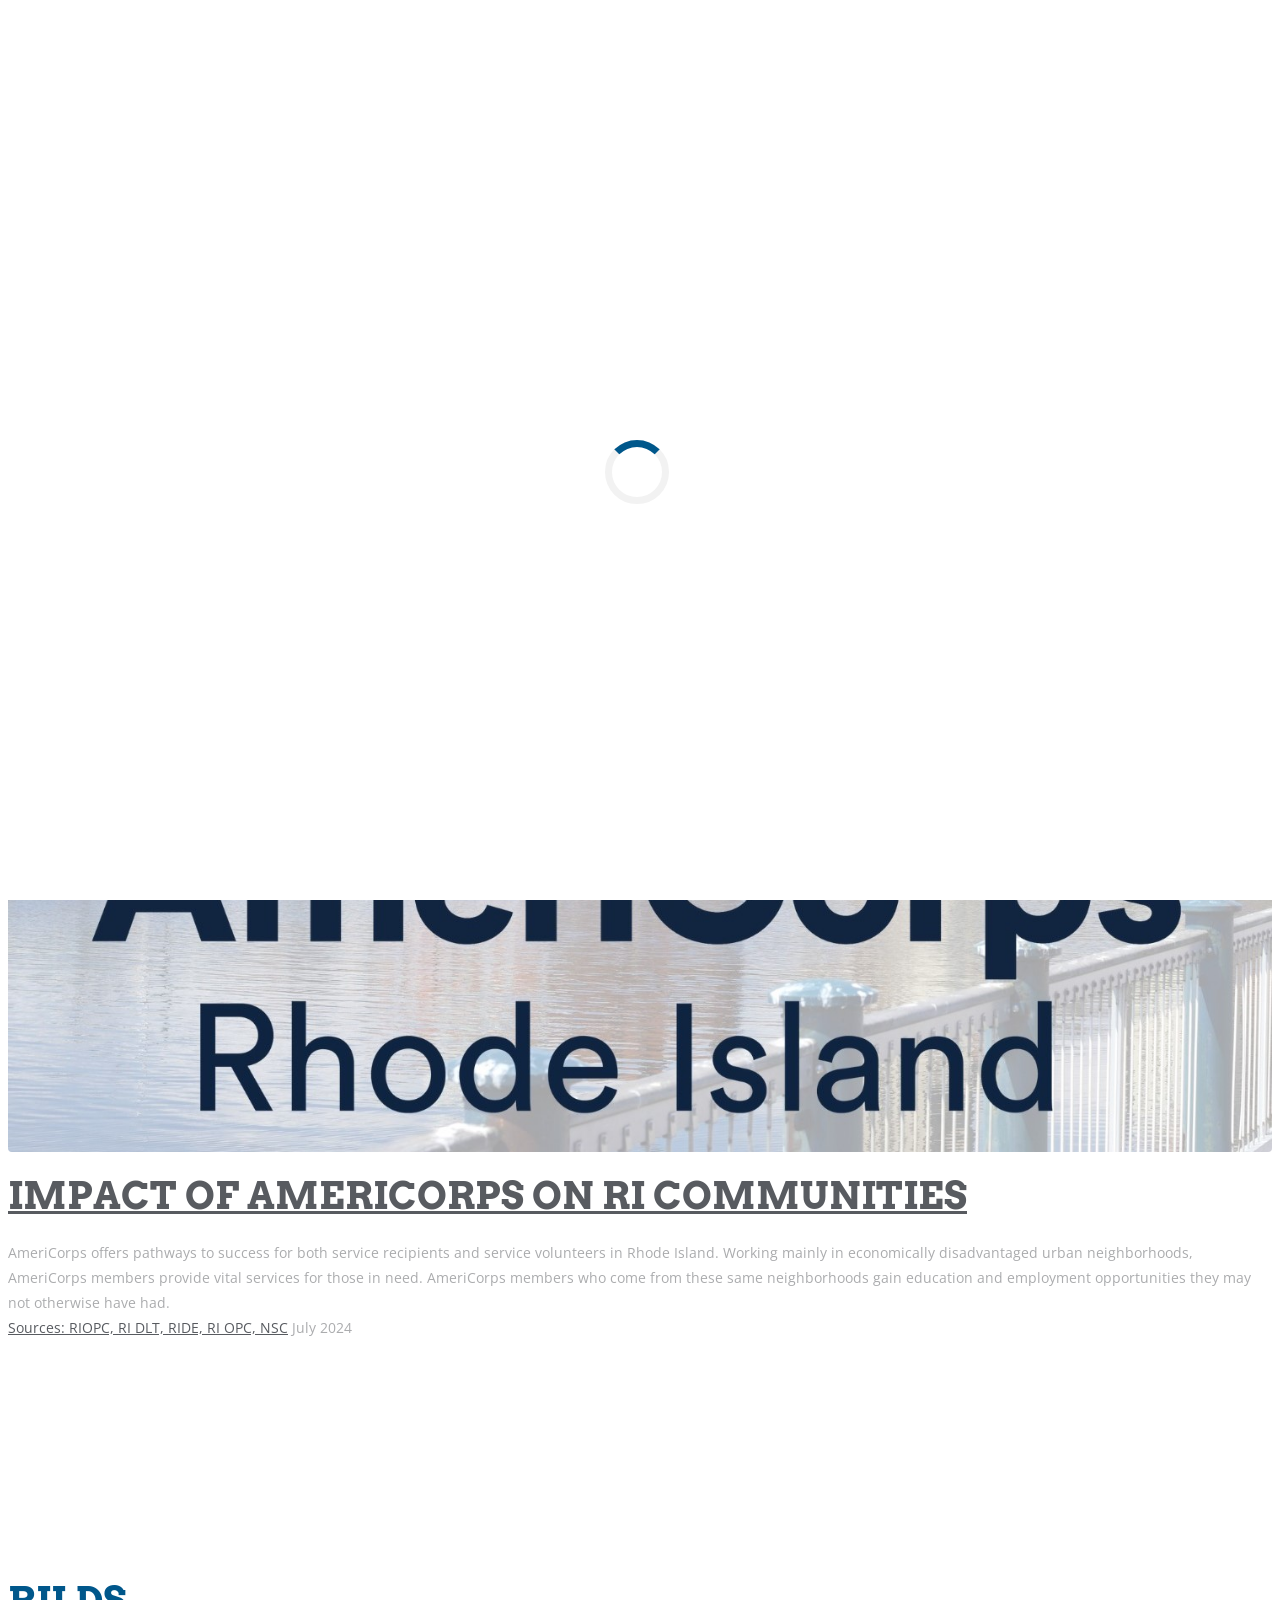
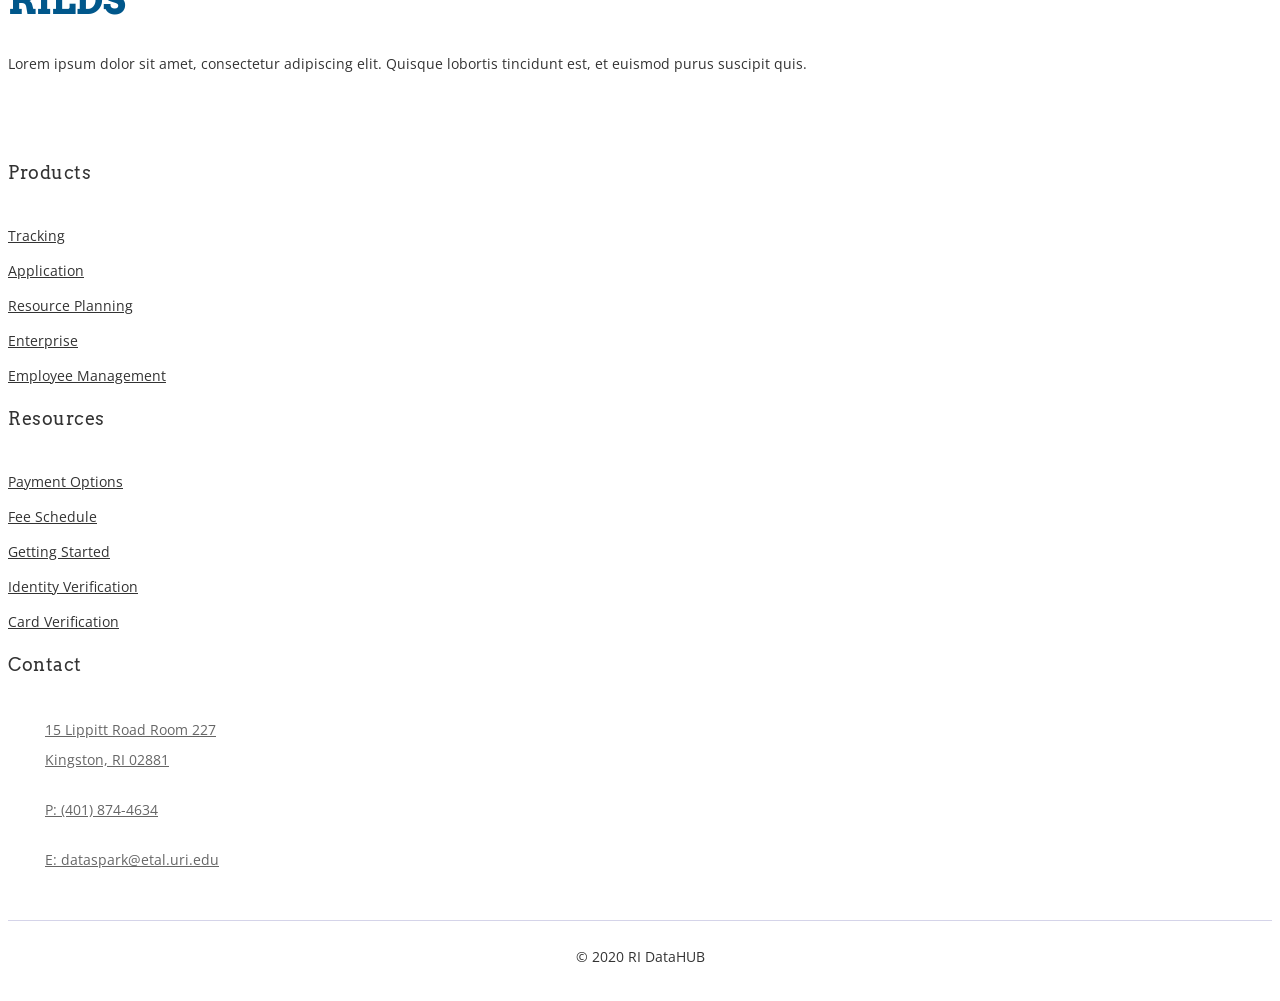
==== index.html @ eedfc3bb "Bugs" ====
<!DOCTYPE html>
<html lang="en">
  <head>
    <!-- Required meta tags -->
    <meta charset="utf-8">
    <meta name="viewport" content="width=device-width, initial-scale=1, shrink-to-fit=no">

    <title>RILDS</title>

    <!-- Bootstrap CSS -->
    <link rel="stylesheet" href="assets/css/bootstrap.min.css" >
    <!-- Icon -->
    <link rel="stylesheet" href="assets/fonts/line-icons.css">
    <!-- Owl carousel -->
    <link rel="stylesheet" href="assets/css/owl.carousel.min.css">
    <link rel="stylesheet" href="assets/css/owl.theme.css">
    
    <link rel="stylesheet" href="assets/css/magnific-popup.css">
    <link rel="stylesheet" href="assets/css/nivo-lightbox.css">
    <!-- Animate -->
    <link rel="stylesheet" href="assets/css/animate.css">
    <!-- Main Style -->
    <link rel="stylesheet" href="assets/css/main.css">
    <!-- Responsive Style -->
    <link rel="stylesheet" href="assets/css/responsive.css">
    <style>
    a {
       color: #585b60;
    }
.services-item {
    padding: 20px;
    border-radius: 4px;
    text-align: left;
}
    </style>

  </head>
  <body>

    <!-- Header Area wrapper Starts -->
    <header id="header-wrap">
      <!-- Navbar Start -->
      <nav class="navbar navbar-expand-md bg-inverse fixed-top scrolling-navbar">
        <div class="container">
          <!-- Brand and toggle get grouped for better mobile display -->
          <a href="index.html" class="navbar-brand" style="font-weight: 700;"><!-- img src="" alt="" -->RILDS</a>       
          <button class="navbar-toggler" type="button" data-toggle="collapse" data-target="#navbarCollapse" aria-controls="navbarCollapse" aria-expanded="false" aria-label="Toggle navigation">
            <i class="lni-menu"></i>
          </button>
          <div class="collapse navbar-collapse" id="navbarCollapse">
            <ul class="navbar-nav mr-auto w-100 justify-content-end clearfix">
              <li class="nav-item dropdown">
		<a class="nav-link dropbtn" href="#" id="navbarDropdown" role="button" data-toggle="dropdown" aria-haspopup="true" aria-expanded="false">
		  Menu
		</a>
		<div class="dropdown-content" aria-labelledby="navbarDropdown">
		  <a class="dropdown-item" href="index.html">Reports</a>
	      </li>
            </ul>
          </div>
        </div>
      </nav>
      <!-- Navbar End -->

      <!-- Hero Area Start -->

<!--      <div id="home">
      <div class="about-area section-padding bg-gray">
      <div class="container">
        <div class="row">
          <div class="col-lg-6 col-md-12 col-xs-12 info">
            <div class="about-wrapper wow fadeInLeft animated animated" data-wow-delay="0.3s" style="visibility: visible;-webkit-animation-delay: 0.3s; -moz-animation-delay: 0.3s; animation-delay: 0.3s;">
              <div>
                <div class="site-heading">
                  <h2 class="section-title">RILDS' Reports</h2>
                </div>
                <div class="content">
                  <p>A collection of data stories and reports produced by the RILDS team.</a></p>
                  <p>Select a data story below to learn more.</a></p>
                </div>
              </div>
            </div>
          </div>
          <div class="col-lg-6 col-md-12 col-xs-12 wow fadeInRight animated animated" data-wow-delay="0.3s" style="visibility: visible;-webkit-animation-delay: 0.3s; -moz-animation-delay: 0.3s; animation-delay: 0.3s;">
            <img class="img-fluid" src="assets/img/\Hero_RILDSCenter.png" alt="">
          </div>
        </div>
      </div>
      </div>
      </div>-->
    


      <!-- Hero Area End -->

    </header>


</br>
</br>
</br>
</br>
</br>
</br>
<!-- body Start -->

<div class="about-area section-padding">
        <div class="container">
            <div class="row">
                <div class="col-lg-6 col-md-12 col-xs-12 wow fadeInRight animated animated">
                    <div class="image">
                        <img src="assets/img/project/americorpsri.jpg" alt="digital">
                    </div>
                </div>
                <div class="col-lg-6 col-md-12 col-xs-12 wow fadeInRight animated animated">
                    <div>
                        <h2><a href="ServeRI_Report.html">IMPACT OF AMERICORPS ON RI COMMUNITIES</a></h2>
                        <p>AmeriCorps offers pathways to success for both service recipients and service volunteers in Rhode Island. Working mainly in economically disadvantaged urban neighborhoods, AmeriCorps members provide vital services for those in need. AmeriCorps members who come from these same neighborhoods gain education and employment opportunities they may not otherwise have had.</p>
                        <div class="author">
                            <span><a href="#">Sources: RIOPC, RI DLT, RIDE, RI OPC, NSC</a></span>
                            <span class="float-right">July 2024</span>
                        </div>
                    </div>
                </div>
            </div>
        </div>
</div>


<!-- body end -->

    <!-- Footer Section Start -->
    <footer id="footer" class="footer-area section-padding">
      <div class="container">
        <div class="container">

          <div class="row">
            <div class="col-lg-3 col-md-6 col-sm-6 col-xs-6 col-mb-12">
              <div class="widget">
                <h3 class="footer-logo" style="color: #00578b;">RILDS</h3>
                <div class="textwidget">
                  <p>Lorem ipsum dolor sit amet, consectetur adipiscing elit. Quisque lobortis tincidunt est, et euismod purus suscipit quis.</p>
                </div>
                <div class="social-icon">
                  <a class="facebook" href="#"><i class="lni-facebook-filled"></i></a>
                  <a class="twitter" href="#"><i class="lni-twitter-filled"></i></a>
                  <a class="instagram" href="#"><i class="lni-instagram-filled"></i></a>
                  <a class="linkedin" href="#"><i class="lni-linkedin-filled"></i></a>
                </div>
              </div>
            </div>
            <div class="col-lg-3 col-md-6 col-sm-12 col-xs-12">
              <h3 class="footer-titel">Products</h3>
              <ul class="footer-link">
                <li><a href="#">Tracking</a></li>
                <li><a href="#">Application</a></li>
                <li><a href="#">Resource Planning</a></li>
                <li><a href="#">Enterprise</a></li>           
                <li><a href="#">Employee Management</a></li>           
              </ul>
            </div>
            <div class="col-lg-3 col-md-6 col-sm-12 col-xs-12">
              <h3 class="footer-titel">Resources</h3>
              <ul class="footer-link">
                <li><a href="#">Payment Options</a></li>
                <li><a href="#">Fee Schedule</a></li>
                <li><a href="#">Getting Started</a></li>
                <li><a href="#">Identity Verification</a></li>
                <li><a href="#">Card Verification</a></li>
              </ul>
            </div>
            <div class="col-lg-3 col-md-6 col-sm-12 col-xs-12">
              <h3 class="footer-titel">Contact</h3>
              <ul class="address">
                <li>
                  <a href="#"><i class="lni-map-marker"></i> 15 Lippitt Road Room 227 <br> Kingston, RI 02881</a>
                </li>
                <li>
                  <a href="#"><i class="lni-phone-handset"></i> P: (401) 874-4634</a>
                </li>
                <li>
                  <a href="#"><i class="lni-envelope"></i> E: dataspark@etal.uri.edu</a>
                </li>
              </ul>
            </div>
          </div>
        </div>  
      </div> 
      <div id="copyright">
        <div class="container">
          <div class="row">
            <div class="col-md-12">
              <div class="copyright-content">
                <p>© 2020 RI DataHUB</p>
              </div>
            </div>
          </div>
        </div>
      </div>   
    </footer> 
    <!-- Footer Section End -->

    <!-- Go to Top Link -->
    <a href="#" class="back-to-top">
    	<i class="lni-arrow-up"></i>
    </a>
    
    <!-- Preloader -->
    <div id="preloader">
      <div class="loader" id="loader-1"></div>
    </div>
    <!-- End Preloader -->
    
    <!-- jQuery first, then Popper.js, then Bootstrap JS -->
    <script src="assets/js/jquery-min.js"></script>
    <script src="assets/js/popper.min.js"></script>
    <script src="assets/js/bootstrap.min.js"></script>
    <script src="assets/js/owl.carousel.min.js"></script>
    <script src="assets/js/wow.js"></script>
    <script src="assets/js/jquery.nav.js"></script>
    <script src="assets/js/scrolling-nav.js"></script>
    <script src="assets/js/jquery.easing.min.js"></script>
    <script src="assets/js/jquery.counterup.min.js"></script>      
    <script src="assets/js/waypoints.min.js"></script>   
    <script src="assets/js/main.js"></script>
      
  </body>
</html>
---- assets/css/main.css ----
@import url("https://fonts.googleapis.com/css?family=Arvo:700|Open+Sans");
html {
  overflow-x: hidden;
}

body {
  background: #fff;
  font-size: 14px;
  font-weight: 400;
  font-family: 'Open Sans', sans-serif;
  -webkit-box-sizing: border-box;
  -moz-box-sizing: border-box;
  box-sizing: border-box;
  -webkit-font-smoothing: subpixel-antialiased;
  color: #abacae;
  line-height: 25px;
  -webkit-backface-visibility: hidden;
  backface-visibility: hidden;
  overflow-x: hidden;
}

h1, h2, h3, h4 {
  font-size: 38px;
  color: #222222;
  font-weight: 700;
  font-family: 'Arvo', serif;
}

a {
  -webkit-transition: all 0.2s linear;
  -moz-transition: all 0.2s linear;
  -o-transition: all 0.2s linear;
  transition: all 0.2s linear;
}

a:hover {
  text-decoration: none;
}

a a:focus {
  outline: none;
}

p {
  font-weight: 400;
  font-family: 'Open Sans', sans-serif;
  margin: 0px;
  font-size: 14px;
}

ul, ol {
  list-style: outside none none;
  margin: 0;
  padding: 0;
}

ul li, ol li {
  list-style: none;
}

a:not([href]):not([tabindex]) {
  color: #fff;
}

.section-header {
  margin-bottom: 30px;
}

.section-header p {
  text: center;
  font-weight: 400;
  line-height: 26px;
}

.section-title {
  font-size: 30px;
  color: #222222;
  display: inline-block;
  font-weight: 700;
  position: relative;
}

.shape {
  height: 1px;
  margin: 0 auto 30px;
  position: relative;
  width: 60px;
  background-color: #00578b;
}

.padding-none {
  padding: 0px;
}

.bg-gray {
  background: #f9f9f9;
}

.overlay {
  position: absolute;
  width: 100%;
  height: 100%;
  top: 0px;
  left: 0px;
  background: rgba(61, 96, 244, 0.3);
}

.btn {
  font-size: 14px;
  padding: 10px 30px;
  cursor: pointer;
  font-weight: 400;
  color: #fff;
  border-radius: 30px;
  -webkit-transition: all 0.2s linear;
  -moz-transition: all 0.2s linear;
  -o-transition: all 0.2s linear;
  transition: all 0.2s linear;
  display: inline-block;
}

.btn:focus,
.btn:active {
  box-shadow: none;
  outline: none;
  color: #fff;
}

.btn-common {
  background-color: #00578b;;
  position: relative;
  z-index: 1;
  text-transform: uppercase;
}

.btn-common:hover {
  color: #00578b;
  background: transparent;
  border: 1px dotted #00578b;
  box-shadow: 0 6px 22px rgba(0, 0, 0, 0.1);
  transition: all .2s ease-in-out;
  -moz-transition: all .2s ease-in-out;
  -webkit-transition: all .2s ease-in-out;
}

.btn-border {
  color: #00578b;
  background-color: transparent;
  border: 1px solid #00578b;
  border-radius: 30px;
  text-transform: uppercase;
}

.btn-border:hover {
  color: #fff;
  border-color: #00578b;
  background-color: #00578b;
}

.btn-border:focus {
  color: #fff;
  border-color: #00578b;
  background-color: #00578b;
}

.btn-lg {
  padding: 14px 33px;
  text-transform: uppercase;
  font-size: 16px;
}

.btn-rm {
  padding: 7px 0px;
  color: #00578b;
  text-transform: capitalize;
}

.btn-rm:hover {
  color: #00578b;
}

button:focus {
  outline: none !important;
}

.icon-close, .icon-check {
  color: #00578b;
}

.social-icon a {
  color: #666;
  background: #fff;
  width: 32px;
  height: 32px;
  line-height: 34px;
  display: inline-block;
  text-align: center;
  border-radius: 100%;
  font-size: 16px;
  margin: 15px 6px 12px 4px;
  transition: all 0.3s ease-in-out 0s;
  -moz-transition: all 0.3s ease-in-out 0s;
  -webkit-transition: all 0.3s ease-in-out 0s;
  -o-transition: all 0.3s ease-in-out 0s;
}

.social-icon a:hover {
  color: #fff !important;
}

.social-icon .facebook:hover {
  background: #3b5999;
}

.social-icon .twitter:hover {
  background: #4A9CEC;
}

.social-icon .instagram:hover {
  background: #D6274D;
}

.social-icon .linkedin:hover {
  background: #1260A2;
}

.social-icon .google:hover {
  background: #CE332A;
}

/* ScrollToTop */
a.back-to-top {
  display: none;
  position: fixed;
  bottom: 18px;
  right: 15px;
  text-decoration: none;
}

a.back-to-top i {
  display: block;
  font-size: 22px;
  width: 40px;
  height: 40px;
  line-height: 40px;
  color: #fff;
  background: #00578b;
  border-radius: 30px;
  text-align: center;
  transition: all 0.2s ease-in-out;
  -moz-transition: all 0.2s ease-in-out;
  -webkit-transition: all 0.2s ease-in-out;
  -o-transition: all 0.2s ease-in-out;
  box-shadow: 0 0 4px rgba(0, 0, 0, 0.14), 0 4px 8px rgba(0, 0, 0, 0.28);
}

a.back-to-top:hover, a.back-to-top:focus {
  text-decoration: none;
}

/* Preloader */
#preloader {
  position: fixed;
  top: 0;
  left: 0;
  right: 0;
  bottom: 0;
  background-color: #fff;
  z-index: 9999999;
}

.loader {
  top: 50%;
  width: 50px;
  height: 50px;
  border-radius: 100%;
  position: relative;
  margin: 0 auto;
}

#loader-1:before, #loader-1:after {
  content: "";
  position: absolute;
  top: -10px;
  left: -10px;
  width: 100%;
  height: 100%;
  border-radius: 100%;
  border: 7px solid transparent;
  border-top-color: #00578b;
}

#loader-1:before {
  z-index: 100;
  animation: spin 1s infinite;
}

#loader-1:after {
  border: 7px solid #f2f2f2;
}

@keyframes spin {
  0% {
    -webkit-transform: rotate(0deg);
    -ms-transform: rotate(0deg);
    -o-transform: rotate(0deg);
    transform: rotate(0deg);
  }
  100% {
    -webkit-transform: rotate(360deg);
    -ms-transform: rotate(360deg);
    -o-transform: rotate(360deg);
    transform: rotate(360deg);
  }
}

.section-padding {
  padding: 60px 0;
}

hr {
  border-top: 1px dotted #ddd;
}
/* ==========================================================================
  Slider
   ========================================================================== */
#carousel-area {
  overflow: hidden;
  position: relative;
}

#carousel-area .overlay {
  position: absolute;
  width: 100%;
  height: 100%;
  top: 0px;
  left: 0px;
  background-image: -moz-linear-gradient(0deg, #3c96ff 0%, #2dfbff 100%);
  background-image: -webkit-linear-gradient(0deg, #3c96ff 0%, #2dfbff 100%);
  background-image: -ms-linear-gradient(0deg, #3c96ff 0%, #2dfbff 100%);
  opacity: 0.6;
}

img {
    vertical-align: middle;
    border-style: none;
    height: 100%;
    width: 100%;
}

.carousel-fade .active.carousel-item-left, .carousel-fade .active.carousel-item-prev, .carousel-fade .carousel-item-next, .carousel-fade .carousel-item-prev, .carousel-fade .carousel-item.active {
    -webkit-transform: translate3d(0,0,0);
    transform: translate3d(0,0,0);
    background: lightblue;
    height: 700px;
}

#carousel-area .carousel-item .carousel-caption {
  top: 32%;
  right: 12%;
  left: 12%;
  text-shadow: none;
  padding-top: 0;
  padding-bottom: 0;
}

#carousel-area .carousel-item .carousel-caption h2 {
  font-size: 42px;
  font-weight: 600;
  line-height: 50px;
  margin-bottom: 25px;
  color: #fff;
}

#carousel-area .carousel-item .carousel-caption p {
  color: #ffffff;
  font-size: 14px;
  margin-bottom: 30px;
}

#carousel-area .carousel-item .carousel-caption .btn {
  margin: 0px 10px 0px 0px;
}

#carousel-area .carousel-item .carousel-caption .btn-border {
  border-color: #fff;
  color: #fff;
}

#carousel-area .carousel-control {
  display: none;
  -webkit-transition: all 0.3s ease-in-out;
  -moz-transition: all 0.3s ease-in-out;
  -o-transition: all 0.3s ease-in-out;
  transition: all 0.3s ease-in-out;
}

#carousel-area:hover .carousel-control {
  display: block;
  -webkit-transition: all 0.3s ease-in-out;
  -moz-transition: all 0.3s ease-in-out;
  -o-transition: all 0.3s ease-in-out;
  transition: all 0.3s ease-in-out;
  -webkit-animation-duration: 1s;
  animation-duration: 1s;
  -webkit-animation-fill-mode: both;
  animation-fill-mode: both;
  -webkit-animation-name: fadeIn;
  animation-name: fadeIn;
}

#carousel-area .carousel-control-next, #carousel-area .carousel-control-prev {
  opacity: 1;
}

#carousel-area .carousel-control-next i, #carousel-area .carousel-control-prev i {
  width: 48px;
  line-height: 48px;
  height: 48px;
  color: #3c9cfd;
  font-size: 24px;
  display: inline-block;
  background: #fff;
  border-radius: 30px;
  -webkit-transition: all 0.2s linear;
  -moz-transition: all 0.2s linear;
  -o-transition: all 0.2s linear;
  transition: all 0.2s linear;
}

#carousel-area .carousel-agency .carousel-caption h2 {
  font-size: 42px;
  font-weight: 600;
  line-height: 60px;
  margin-bottom: 25px;
  color: #fff;
}

#carousel-area .carousel-agency .carousel-caption p {
  color: #ffffff;
  font-size: 14px;
  margin-bottom: 30px;
}

#carousel-area .carousel-agency .carousel-caption .btn {
  margin: 0px 10px 0px 0px;
}

#carousel-area .carousel-agency .carousel-caption .btn-border {
  border-color: #fff;
  color: #fff;
}

#carousel-area .carousel-control-prev {
  left: 5%;
}

#carousel-area .carousel-control-next {
  right: 5%;
}

#carousel-area .carousel-indicators li:hover,
#carousel-area .carousel-indicators li.active {
  opacity: 1;
}

.carousel-control-prev,
.carousel-control-next {
  z-index: 10;
  width: 35px;
  height: 55px;
  top: 50%;
  padding: 10px 5px;
  box-shadow: none;
  background-image: none;
  margin-top: -35px;
  text-shadow: none;
}

#carousel-area .carousel-indicators {
  bottom: 35px;
}

#carousel-area .carousel-indicators li {
  width: 12px;
  height: 12px;
  border-radius: 50px;
}

.contents p {
  font-size: 16px;
  font-weight: 400;
  line-height: 50px;
}

.contents .header-button .btn i {
  margin-left: 10px;
}

.left, .right {
  cursor: pointer;
  font-size: 30px;
  color: #3c9cfd;
}

/* ==========================================================================
  8. Features Section Style
   ========================================================================== */
#features {
  background: #fff;
}

#features .icon {
  display: inline-block;
  width: 60px;
  height: 60px;
  border-radius: 4px;
  text-align: center;
  position: relative;
  z-index: 1;
}

#features .content-left span {
  float: right;
}

#features .content-left .text {
  text-align: right;
}

#features .content-right span {
  float: left;
}

#features .box-item {
  box-shadow: 0 0 12px #F4F4F4;
  padding: 15px;
  line-height: 22px;
  margin-top: 30px;
  border-radius: 3px;
  background-color: #fff;
  -webkit-transition: all .3s ease-in-out;
  -mox-transition: all .3s ease-in-out;
  transition: all .3s ease-in-out;
  position: relative;
  top: 0;
}

#features .box-item .icon {
  text-align: center;
  margin: 12px;
  -webkit-transition: all 0.2s linear;
  -moz-transition: all 0.2s linear;
  -o-transition: all 0.2s linear;
  transition: all 0.2s linear;
}

#features .box-item .icon i {
  color: #00578b;
  font-size: 30px;
  -webkit-transition: all 0.2s linear;
  -moz-transition: all 0.2s linear;
  -o-transition: all 0.2s linear;
  transition: all 0.2s linear;
}

#features .box-item .text h4 {
  cursor: pointer;
  font-size: 18px;
  font-weight: 500;
  line-height: 22px;
  -webkit-transition: all 0.2s linear;
  -moz-transition: all 0.2s linear;
  -o-transition: all 0.2s linear;
  transition: all 0.2s linear;
}

#features .box-item .text p {
  font-size: 14px;
  line-height: 26px;
}

#features .box-item:hover {
  box-shadow: 0 10px 22px 10px rgba(27, 38, 49, 0.1);
}

#features .box-item:hover h4 {
  color: #00578b;
}

#features .show-box {
  margin-top: 50px;
}

#features .show-box img {
  width: 100%;
}

/* Services Item */
.services-item {
  padding: 20px;
  border-radius: 4px;
  text-align: center;
  margin: 15px 0;
  box-shadow: 0 0 12px #F4F4F4;
  transition: all 0.3s ease-in-out 0s;
  -moz-transition: all 0.3s ease-in-out 0s;
  -webkit-transition: all 0.3s ease-in-out 0s;
  -o-transition: all 0.3s ease-in-out 0s;
}

.services-item .icon {
  border: 1px solid #f1f1f1;
  width: 70px;
  height: 70px;
  border-radius: 50%;
  margin: 0 auto;
  transition: all 0.3s ease-in-out 0s;
  -moz-transition: all 0.3s ease-in-out 0s;
  -webkit-transition: all 0.3s ease-in-out 0s;
  -o-transition: all 0.3s ease-in-out 0s;
}

.services-item .icon i {
  font-size: 30px;
  color: #00578b;
  line-height: 70px;
  transition: all 0.3s ease-in-out 0s;
  -moz-transition: all 0.3s ease-in-out 0s;
  -webkit-transition: all 0.3s ease-in-out 0s;
  -o-transition: all 0.3s ease-in-out 0s;
}

.services-item .services-content h3 {
  margin-top: 10px;
  font-weight: 500;
  text-transform: uppercase;
  margin-bottom: 10px;
}

.services-item .services-content h3 a {
  font-size: 16px;
  color: #585b60;
}

.services-item .services-content h3 a:hover {
  color: #00578b;
}

.services-item:hover {
  box-shadow: 0 10px 22px 10px rgba(27, 38, 49, 0.1);
}

.services-item:hover .icon {
  background: #00578b;
}

.services-item:hover .icon i {
  color: #fff;
}

#service {
  position: relative;
}

.about-area .about-wrapper {
  height: 100%;
  width: 100%;
  display: table;
}

.about-area .about-wrapper > div {
  vertical-align: middle;
  display: table-cell;
}

.about-area img {
  border-radius: 4px;
}

.about-area .content {
  margin-top: 15px;
}

.about-area .content p {
  margin-bottom: 30px;
}

#cta {
  padding: 30px 0;
}

.navbar-brand {
  color: #222222;
  position: relative;
  padding: 0px;
}

.top-nav-collapse {
  background: #fff;
  z-index: 999999;
  padding: 5px !important;
  top: 0px !important;
  box-shadow: 0px 3px 6px 3px rgba(0, 0, 0, 0.06);
  background: #fff !important;
  -webkit-animation-duration: 1s;
  animation-duration: 1s;
}

.top-nav-collapse .navbar-brand {
  color: #00578b;
  top: 0px;
}

.top-nav-collapse .navbar-brand img {
  width: 70%;
}

.top-nav-collapse .navbar-nav .nav-link {
  color: #585b60 !important;
  margin-top: 0px !important;
  margin-bottom: 0px !important;
}

.top-nav-collapse .navbar-nav .nav-link:hover {
  cursor: pointer;
  color: #00578b !important;
  border-color: #00578b !important;
}

.top-nav-collapse .navbar-nav .nav-link:hover {
  color: #00578b !important;
}

.navbar-expand-md .navbar-toggler {
  background: transparent;
  border: 1px solid #00578b;
  color: #00578b;
  border-radius: 4px;
  cursor: pointer;
}


.navbar-brand img {
  width: 70%;
}

.top-nav-collapse .navbar-nav li.active a.nav-link {
  /* color: #00578b !important; */
  border-color: #00578b;
}

.indigo {
  background: transparent;
}

.menu-bg {
  background: transparent;
}

.navbar-expand-md .navbar-nav .nav-link i {
  font-size: 14px;
  margin-left: 5px;
  vertical-align: middle;
  -webkit-transition: all 0.3s ease-in-out;
  -moz-transition: all 0.3s ease-in-out;
  transition: all 0.3s ease-in-out;
}

.navbar-expand-md .navbar-nav .nav-item {
  padding-left: 5px;
}

.navbar-expand-md .navbar-nav .nav-link {
  color: #585b60 ;
  font-weight: 600;
  padding: 7px 0;
  cursor: pointer;
  position: relative;
  background: transparent;
  -webkit-transition: all 0.3s ease-in-out;
  -moz-transition: all 0.3s ease-in-out;
  transition: all 0.3s ease-in-out;
    font-size: 15px;
    padding: 5px 0;
    margin-left: 30px;
    font-family: poppins,sans-serif;
    position: relative;
}

.navbar-expand-md .navbar-nav .nav-link:before {
  background-color: #00578b;
  content: '';
  display: block;
  height: 2px;
  position: absolute;
  margin: 0 auto;
  width: 0;
  top: 35px;
  left: 0;
  right: 0;
  bottom: 0;
  transition: width 1s;
  -ms-transition: width 1s;
  -webkit-transition: width 1s;
}

.navbar-expand-md .navbar-nav li a:hover,
.navbar-expand-md .navbar-nav li .active > a,
.navbar-expand-md .navbar-nav li a:focus {
  color: #00578b;
  outline: none;
}

.navbar-expand-md .navbar-nav .active > .nav-link,
.navbar-expand-md .navbar-nav .nav-link.active,
.navbar-expand-md .navbar-nav .nav-link.open,
.navbar-expand-md .navbar-nav .open > .nav-link {

  width: 100%;
}

.navbar-expand-md .navbar-nav .nav-link:hover,
.navbar-expand-md .navbar-nav .nav-link:hover::before,
.navbar-expand-md .navbar-nav .nav-link:focus {
  width: 100%;
  transition: width 1s;
  -webkit-transition: width 1s;
  -ms-transition: width 1s;
}

.navbar {
  background: #fff;
  padding: 10px 0;
}

.navbar li.active a.nav-link {
  color: #preset;
}

.dropdown-toggle::after {
  display: none;
}

.dropdown-menu {
  margin: 0;
  padding: 0;
  display: none;
  position: absolute;
  z-index: 99;
  min-width: 210px;
  background-color: #fff;
  white-space: nowrap;
  border-radius: 4px;
  -webkit-box-shadow: 0 6px 12px rgba(0, 0, 0, 0.175);
  box-shadow: 0 6px 12px rgba(0, 0, 0, 0.175);
  animation: fadeIn 0.4s;
  -webkit-animation: fadeIn 0.4s;
  -moz-animation: fadeIn 0.4s;
  -o-animation: fadeIn 0.4s;
  -ms-animation: fadeIn 0.4s;
}

.dropdown-menu:before {
  content: "";
  display: inline-block;
  position: absolute;
  bottom: 100%;
  left: 20%;
  margin-left: -5px;
  border-right: 10px solid transparent;
  border-left: 10px solid transparent;
  border-bottom: 10px solid #fff;
}

.dropdown:hover .dropdown-menu {
  display: block;
  position: absolute;
  text-align: left;
  top: 100%;
  border: none;
  animation: fadeIn 0.4s;
  -webkit-animation: fadeIn 0.4s;
  -moz-animation: fadeIn 0.4s;
  -o-animation: fadeIn 0.4s;
  -ms-animation: fadeIn 0.4s;
}

.dropdown .dropdown-menu .dropdown-item {
  width: 100%;
  padding: 12px 20px;
  font-size: 14px;
  color: #333;
  border-bottom: 1px solid #f1f1f1;
  text-decoration: none;
  display: inline-block;
  float: left;
  clear: both;
  position: relative;
  outline: 0;
  transition: all 0.3s ease-in-out;
  -webkit-transition: all 0.3s ease-in-out;
  -moz-transition: all 0.3s ease-in-out;
  -o-transition: all 0.3s ease-in-out;
  -ms-transition: all 0.3s ease-in-out;
}

.dropdown .dropdown-menu .dropdown-item:last-child {
  border-bottom: none;
  border-bottom-left-radius: 4px;
  border-bottom-right-radius: 4px;
}

.dropdown .dropdown-menu .dropdown-item:first-child {
  border-top-left-radius: 4px;
  border-top-right-radius: 4px;
}

.dropdown .dropdown-item:focus,
.dropdown .dropdown-item:hover,
.dropdown .dropdown-item.active {
  color: #00578b;
  background: #f7f7f7;
}

.dropdown-item.active, .dropdown-item:active {
  background: transparent;
}

.fadeInUpMenu {
  -webkit-animation-name: fadeInUpMenu;
  animation-name: fadeInUpMenu;
}

    

.dropbtn {
  background-color: #4CAF50;
  color: white;
  padding: 16px;
  font-size: 16px;
  border: none;
}

.dropdown {
  position: relative;
  display: inline-block;
}

.dropdown-content {
    margin: 0;
    padding: 0;
    display: none;
    position: absolute;
    z-index: 99;
    min-width: 210px;
    background-color: #fff;
    white-space: nowrap;
    border-radius: 4px;
    -webkit-box-shadow: 0 6px 12px rgba(0, 0, 0, 0.175);
    box-shadow: 0 6px 12px rgba(0, 0, 0, 0.175);
    animation: fadeIn 0.4s;
    -webkit-animation: fadeIn 0.4s;
    -moz-animation: fadeIn 0.4s;
    -o-animation: fadeIn 0.4s;
    -ms-animation: fadeIn 0.4s;
}


.dropdown-content a {
  color: black;
  padding: 12px 16px;
  text-decoration: none;
  display: block;
}

.dropdown-content a:hover {}

.dropdown:hover .dropdown-content {display: block;}

.dropdown:hover .dropbtn {}

/* ==========================================================================
3. Hero Area
========================================================================== */
#hero-area {
  background-image: url(../img/hero-area.svg);
  background-position: center center;
  background-repeat: no-repeat;
  background-size: cover;
  min-height: 650px;
  position: relative;
  overflow: hidden;
  padding: 180px 0 80px;
}

#hero-area .contents .head-title {
  color: #222222;
  font-size: 42px;
  font-weight: 700;
  line-height: 60px;
  margin-bottom: 10px;
}

#hero-area .contents .header-button {
  margin-top: 20px;
  color: #222222;
}

#hero-area .contents .header-button .btn {
  margin-right: 10px;
}

.sloder-img {
  background: #34363a;
}

/* Team Item */
.team-item:hover {
  box-shadow: 0 10px 22px 10px rgba(27, 38, 49, 0.1);
}

.team-item {
  margin: 15px 0;
  border-radius: 0px;
  box-shadow: 0px 2px 18px 0px rgba(198, 198, 198, 0.3);
  transition: all 0.3s ease-in-out 0s;
  -moz-transition: all 0.3s ease-in-out 0s;
  -webkit-transition: all 0.3s ease-in-out 0s;
  -o-transition: all 0.3s ease-in-out 0s;
  background: #fff;
}

.team-item .team-img {
  float: left;
  width: 200px;
  margin-right: 30px;
}

.team-item .contetn {
  padding: 15px 50px;
  height: 200px;
}

.team-item .social-icons {
  padding-top: 11px;
  transition: all 0.3s ease-in-out 0s;
  -moz-transition: all 0.3s ease-in-out 0s;
  -webkit-transition: all 0.3s ease-in-out 0s;
  -o-transition: all 0.3s ease-in-out 0s;
}

.team-item .social-icons li {
  display: inline-block;
  margin-right: 10px;
}

.team-item .social-icons li a {
  letter-spacing: 0px;
  outline: 0 !important;
}

.team-item .social-icons li a i {
  font-size: 18px;
  display: block;
  transition: all 0.3s ease-in-out 0s;
  -moz-transition: all 0.3s ease-in-out 0s;
  -webkit-transition: all 0.3s ease-in-out 0s;
  -o-transition: all 0.3s ease-in-out 0s;
}

.team-item .social-icons li .lni-facebook-filled {
  color: #3b5998;
}

.team-item .social-icons li .lni-twitter-filled {
  color: #00aced;
}

.team-item .social-icons li .lni-instagram-filled {
  color: #fb3958;
}

.team-item .info-text {
  margin-bottom: 10px;
}

.team-item .info-text h3 {
  font-size: 16px;
  text-transform: uppercase;
  font-weight: 500;
  margin-bottom: 5px;
}

.team-item .info-text h3 a {
  color: #333;
}

.team-item .info-text h3 a:hover {
  color: #00578b;
}

.team-item .info-text p {
  margin: 0;
  color: #888;
}

.team-item:hover .team-overlay {
  opacity: 1;
}

/* ==========================================================================
   Pricing Table Style
   ========================================================================== */
#pricing {
  text-align: center;
}

#pricing .title {
  padding-top: 20px;
}

#pricing .title h3 {
  text-transform: uppercase;
  color: #333;
  font-size: 18px;
}

#pricing .title .month-plan {
  font-size: 16px;
  font-weight: 500;
  color: #333;
}

#pricing .table {
  margin-top: 15px;
  padding: 30px;
  border-radius: 4px;
  border: none !important;
  box-shadow: 0px 2px 18px 0px rgba(198, 198, 198, 0.3);
  -webkit-transition: all .3s linear;
  -moz-transition: all .3s linear;
  -ms-transition: all .3s linear;
  -o-transition: all .3s linear;
  transition: all .3s linear;
}

#pricing .table .icon-box {
  position: relative;
  width: 80px;
  height: 80px;
  border-radius: 50%;
  display: inline-block;
  vertical-align: middle;
  background-color: #EBEDEF;
  margin-bottom: 20px;
  -webkit-transition: all .3s linear;
  -moz-transition: all .3s linear;
  -ms-transition: all .3s linear;
  -o-transition: all .3s linear;
  transition: all .3s linear;
}

#pricing .table .icon-box i {
  color: #00578b;
  line-height: 80px;
  font-size: 30px;
  -webkit-transition: all .3s linear;
  -moz-transition: all .3s linear;
  -ms-transition: all .3s linear;
  -o-transition: all .3s linear;
  transition: all .3s linear;
}

#pricing .table .pricing-header {
  position: relative;
  text-align: center;
}

#pricing .table .pricing-header .price-value {
  font-size: 24px;
  color: #00578b;
  position: relative;
  text-align: center;
  font-weight: 700;
}

#pricing .table .pricing-header .price-value sup {
  font-size: 16px;
  font-weight: 500;
  top: -18px;
}

#pricing .table .pricing-header .price-value span {
  font-size: 15px;
  color: #abacae;
  font-weight: 400;
}

#pricing .table .description {
  text-align: center;
  padding: 0px 50px;
  margin-bottom: 20px;
}

#pricing .table .description li {
  font-size: 14px;
  font-weight: 400;
  color: #abacae;
  padding: 4px 0;
}

#pricing .table .description li:last-child {
  border-bottom: none;
}

#pricing .table:hover {
  background: #ffffff;
  box-shadow: 0 10px 22px 10px rgba(27, 38, 49, 0.1);
}

#pricing .table:hover .icon-box {
  background: #00578b;
}

#pricing .table:hover .icon-box i {
  color: #fff;
}

#pricing #active-tb {
  background: #ffffff;
  box-shadow: 0 10px 22px 10px rgba(27, 38, 49, 0.1);
}

#pricing #active-tb .icon-box {
  background: #00578b;
}

#pricing #active-tb .icon-box i {
  color: #fff;
}

#pricing .active {
  z-index: 99999;
}

.testimonial {
  position: relative;
  background-color: #00578b;
}

.testimonial-item {
  background: #fff;
  border-radius: 4px;
  text-align: center;
  padding: 30px 20px;
}

.testimonial-item .img-thumb {
  position: relative;
  margin: 15px 15px 15px 0;
}

.testimonial-item .img-thumb img {
  border-radius: 50%;
  display: inline-block;
  width: inherit;
  padding: 7px;
}

.testimonial-item .content {
  overflow: hidden;
}

.testimonial-item .content .description {
  width: 100%;
  color: #333;
}

.testimonial-item .content .star-icon i {
  color: #00578b;
}

.testimonial-item .info h2 {
  font-size: 16px;
  font-weight: 700;
  text-transform: uppercase;
  line-height: 30px;
  margin: 0;
}

.testimonial-item .info h2 a {
  color: #333;
}

.testimonial-item .info h3 {
  margin: 0;
  clear: both;
  font-size: 14px;
  font-weight: 500;
  line-height: 26px;
  margin-bottom: 10px;
}

.testimonial-item .info h3 a {
  color: #333;
}

.testimonial-item .info .indicator {
  font-size: 26px;
  font-weight: 700;
  color: #00578b;
}

.testimonial-item .icon-social {
  margin-top: 30px;
}

.testimonial-item .icon-social a {
  color: #666;
  background: #fff;
  width: 32px;
  height: 32px;
  line-height: 34px;
  display: inline-block;
  text-align: center;
  border-radius: 100%;
  font-size: 15px;
  margin: 15px 6px 12px 4px;
  transition: all 0.3s ease-in-out 0s;
  -moz-transition: all 0.3s ease-in-out 0s;
  -webkit-transition: all 0.3s ease-in-out 0s;
  -o-transition: all 0.3s ease-in-out 0s;
}

.testimonial-item .icon-social a:hover {
  color: #fff;
}

.testimonial-item .icon-social .facebook:hover {
  background: #3b5999;
}

.testimonial-item .icon-social .twitter:hover {
  background: #4A9CEC;
}

.testimonial-item .icon-social .instagram:hover {
  background: #D6274D;
}

.testimonial-item .icon-social .linkedin:hover {
  background: #1260A2;
}

.testimonial-item .icon-social .google:hover {
  background: #CE332A;
}

.owl-pagination {
  position: absolute;
  width: 100%;
  left: 0;
  bottom: -40px;
}

.owl-carousel .owl-dots {
  text-align: center;
  margin-top: 20px;
}

.owl-carousel button.owl-dot {
  display: inline-block;
  zoom: 1;
  display: inline;
  text-align: center;
}

.owl-carousel button.owl-dot span {
  display: block;
  width: 12px;
  height: 12px;
  margin: 2px 4px;
  filter: alpha(opacity=50);
  opacity: 1;
  border-radius: 30px;
  background: #fff;
  border: 2px solid #fff;
  box-shadow: 0px 0px 2px rgba(0, 0, 0, 0.2);
  transition: all 0.4s ease-in-out;
  -moz-transition: all 0.4s ease-in-out;
  -webkit-transition: all 0.4s ease-in-out;
  -o-transition: all 0.4s ease-in-out;
}

.owl-carousel button.owl-dot.active span, .owl-carousel button.owl-dot.clickable, .owl-carousel button.owl-dot:hover span {
  background: #00578b;
}

.slick-slider {
  padding: 80px 0;
}

.slider-center img {
  opacity: 0.7;
  transition: all 0.4s ease-in-out;
  -moz-transition: all 0.4s ease-in-out;
  -webkit-transition: all 0.4s ease-in-out;
  -o-transition: all 0.4s ease-in-out;
  padding: 63px 63px;
  position: relative;
  text-align: center;
}

.slider-center .slick-center img {
  -moz-transform: scale(1.9);
  -ms-transform: scale(1.9);
  -o-transform: scale(1.9);
  -webkit-transform: scale(1.9);
  opacity: 1;
  transform: scale(1.9);
}

.form-control {
  width: 100%;
  margin-bottom: 20px;
  font-size: 14px;
  border-radius: 4px;
  -webkit-transition: all 0.3s;
  -moz-transition: all 0.3s;
  transition: all 0.3s;
  padding: 10px;
  border: 1px solid #f1f1f1;
}

.form-control:focus {
  border-color: #00578b;
  box-shadow: none;
  outline: none;
}

textarea {
  border-radius: 4px !important;
}

.form-control:focus {
  box-shadow: none;
  outline: none;
}

.btn.disabled, .btn:disabled {
  opacity: 1;
}

.contact-form-area h2 {
  font-size: 18px;
  text-transform: uppercase;
}

.contact-right-area {
  margin-left: 50px;
}

.contact-right-area .contact-title {
  margin-bottom: 20px;
}

.contact-right-area .contact-title h1 {
  font-size: 22px;
}

.contact-right {
  padding: 4px;
}

.contact-right .single-contact {
  margin: 30px 0px;
  padding: 3px 55px;
  position: relative;
  color: #abacae;
}

.contact-right .single-contact p {
  margin-bottom: 0px;
}

.contact-right .single-contact p a {
  color: #abacae;
}

.contact-right .contact-icon {
  background: #00578b;
  color: #fff;
  border-radius: 4px;
  font-size: 20px;
  height: 40px;
  left: 0;
  padding-top: 8px;
  position: absolute;
  text-align: center;
  top: 50%;
  -webkit-transform: translateY(-50%);
  transform: translateY(-50%);
  width: 40px;
}

.h3 {
  float: right;
  font-size: 16px;
}

/*cta
*/
#cta{background: ;}

/* Footer Area Start */
.footer-area {
  position: relative;
  padding: 150px 0px 0px;
  background: #fff;
}

.footer-area .footer-titel {
  font-size: 18px;
  color: #333333;
  font-weight: 500;
  padding-bottom: 20px;
  letter-spacing: 0.5px;
}

.footer-area .footer-titel span {
  color: #ccc;
  font-weight: 400;
}

.footer-area .textwidget p {
  color: #333;
}

.footer-area .footer-link li {
  margin-bottom: 10px;
}

.footer-area .footer-link li a {
  color: #333;
  font-size: 14px;
  font-weight: 400;
  position: relative;
}

.footer-area .footer-link li a:hover {
  color: #00578b;
}

.footer-area .address li {
  margin-bottom: 20px;
}

.footer-area .address li a {
  color: #666666;
  font-size: 14px;
  line-height: 30px;
  font-weight: 400;
}

.footer-area .address li a i {
  font-size: 22px;
  width: 32px;
  vertical-align: middle;
  height: 36px;
  text-align: center;
  display: inline-block;
  float: left;
  margin-right: 5px;
  line-height: 32px;
}

.footer-area #subscribe-form {
  margin-top: 10px;
}

.footer-area #subscribe-form .form-group {
  position: relative;
}

.footer-area #subscribe-form .form-group .btn-common {
  position: absolute;
  top: 0;
  right: 0;
  padding: 7px 15px;
  height: 52px;
  border-radius: 0;
  background: transparent;
  color: #00578b;
}

#copyright .copyright-content {
  border-top: 1px solid #d5d4e9;
  padding: 15px 0;
  margin: 45px 0 0px;
}

#copyright p {
  line-height: 42px;
  color: #333;
  text-align: center;
  margin: 0;
}

#copyright p a {
  color: #00578b;
}

.social-icon a {
  color: #272727;
  background: #fff;
  width: 32px;
  height: 32px;
  line-height: 34px;
  display: inline-block;
  text-align: center;
  border-radius: 4px;
  font-size: 16px;
  margin: 15px 6px 12px 4px;
  transition: all 0.3s ease-in-out 0s;
  -moz-transition: all 0.3s ease-in-out 0s;
  -webkit-transition: all 0.3s ease-in-out 0s;
  -o-transition: all 0.3s ease-in-out 0s;
}

.social-icon a:hover {
  color: #fff !important;
}

.social-icon .facebook:hover {
  background: #3b5999;
}

.social-icon .twitter:hover {
  background: #4A9CEC;
}

.social-icon .instagram:hover {
  background: #D6274D;
}

.social-icon .linkedin:hover {
  background: #1260A2;
}

.social-icon .google:hover {
  background: #CE332A;
}
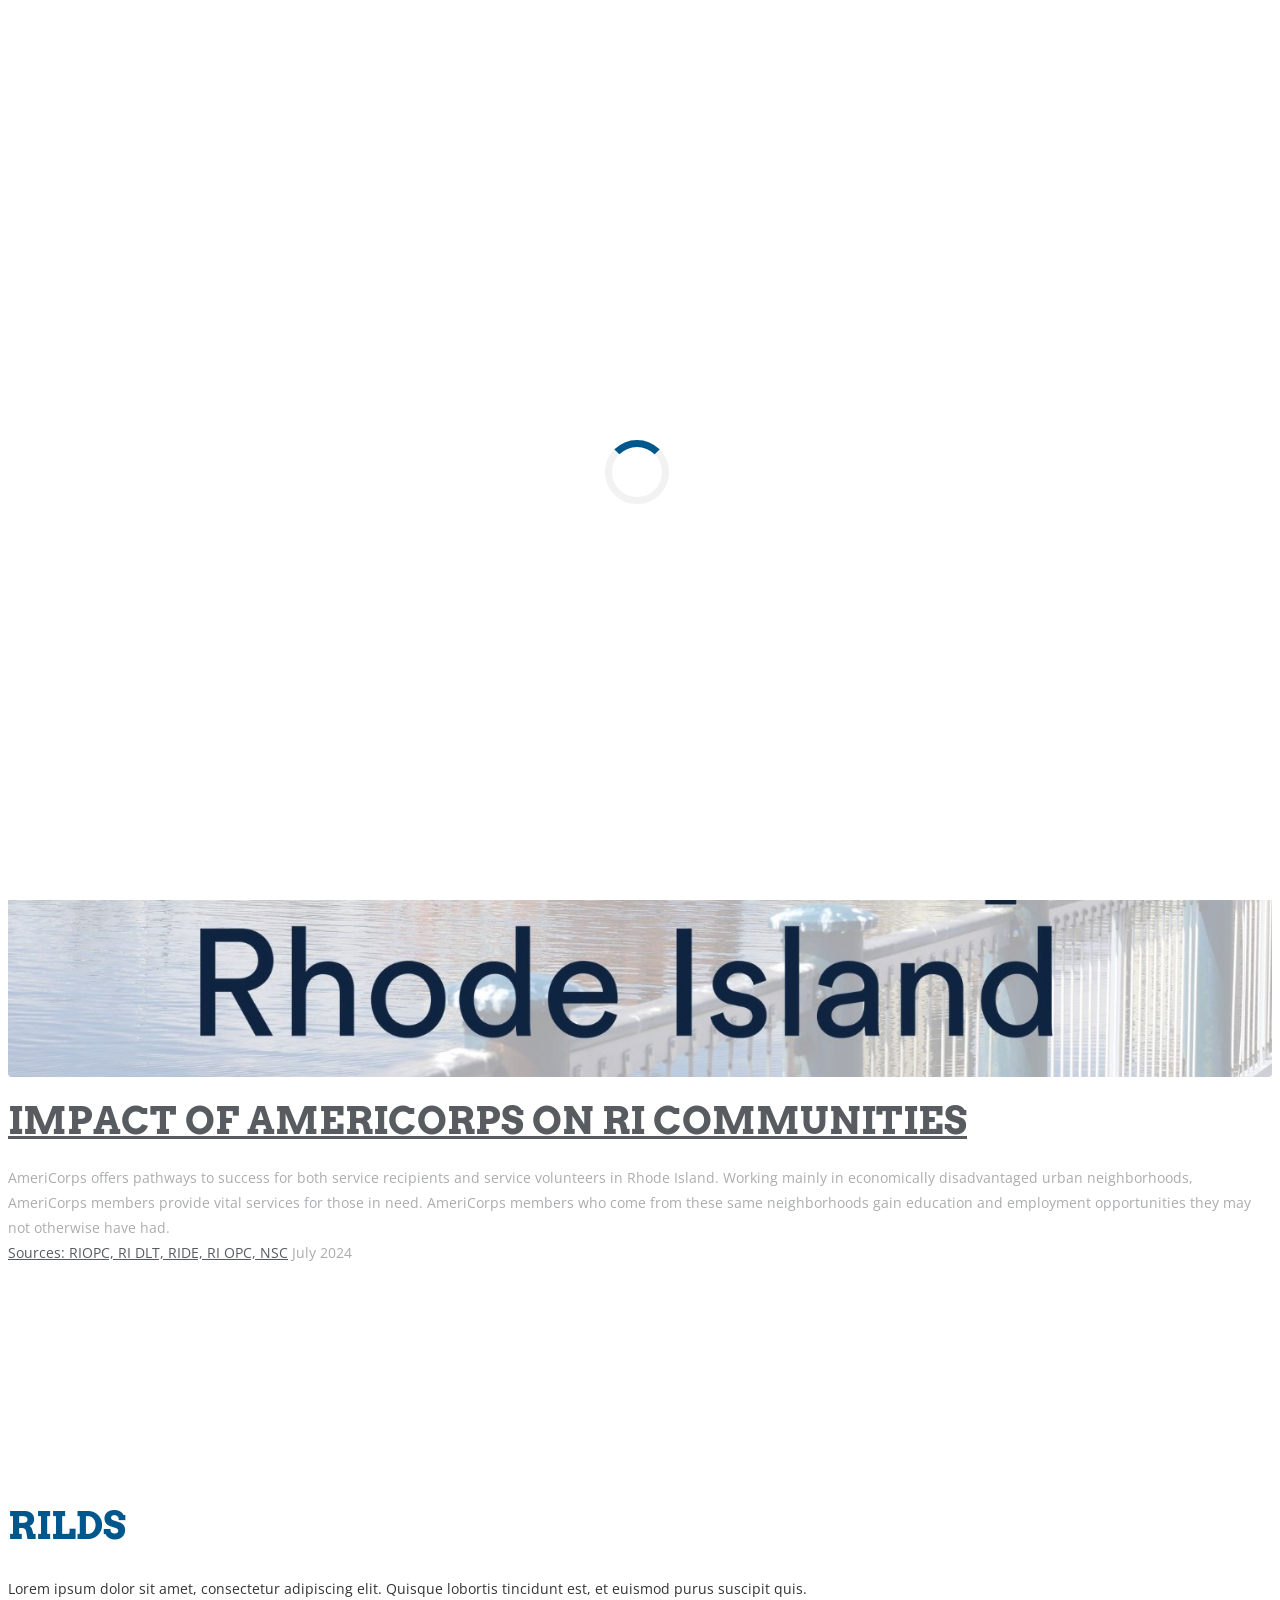
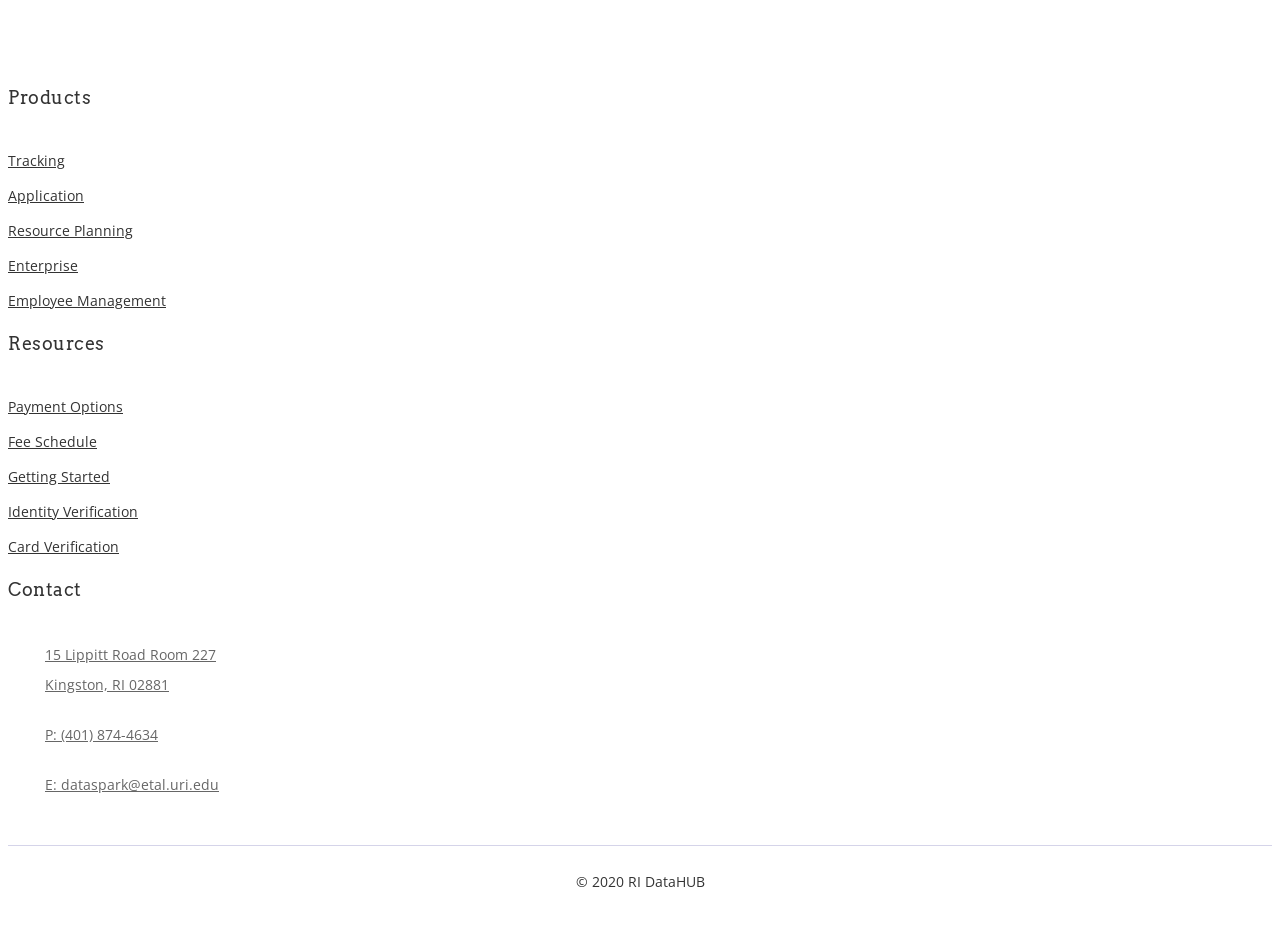
==== commit 290dcde7: "Bugs" ====
--- a/index.html
+++ b/index.html
@@ -99,9 +99,7 @@
 </br>
 </br>
 </br>
-</br>
-</br>
-</br>
+
 <!-- body Start -->
 
 <div class="about-area section-padding">
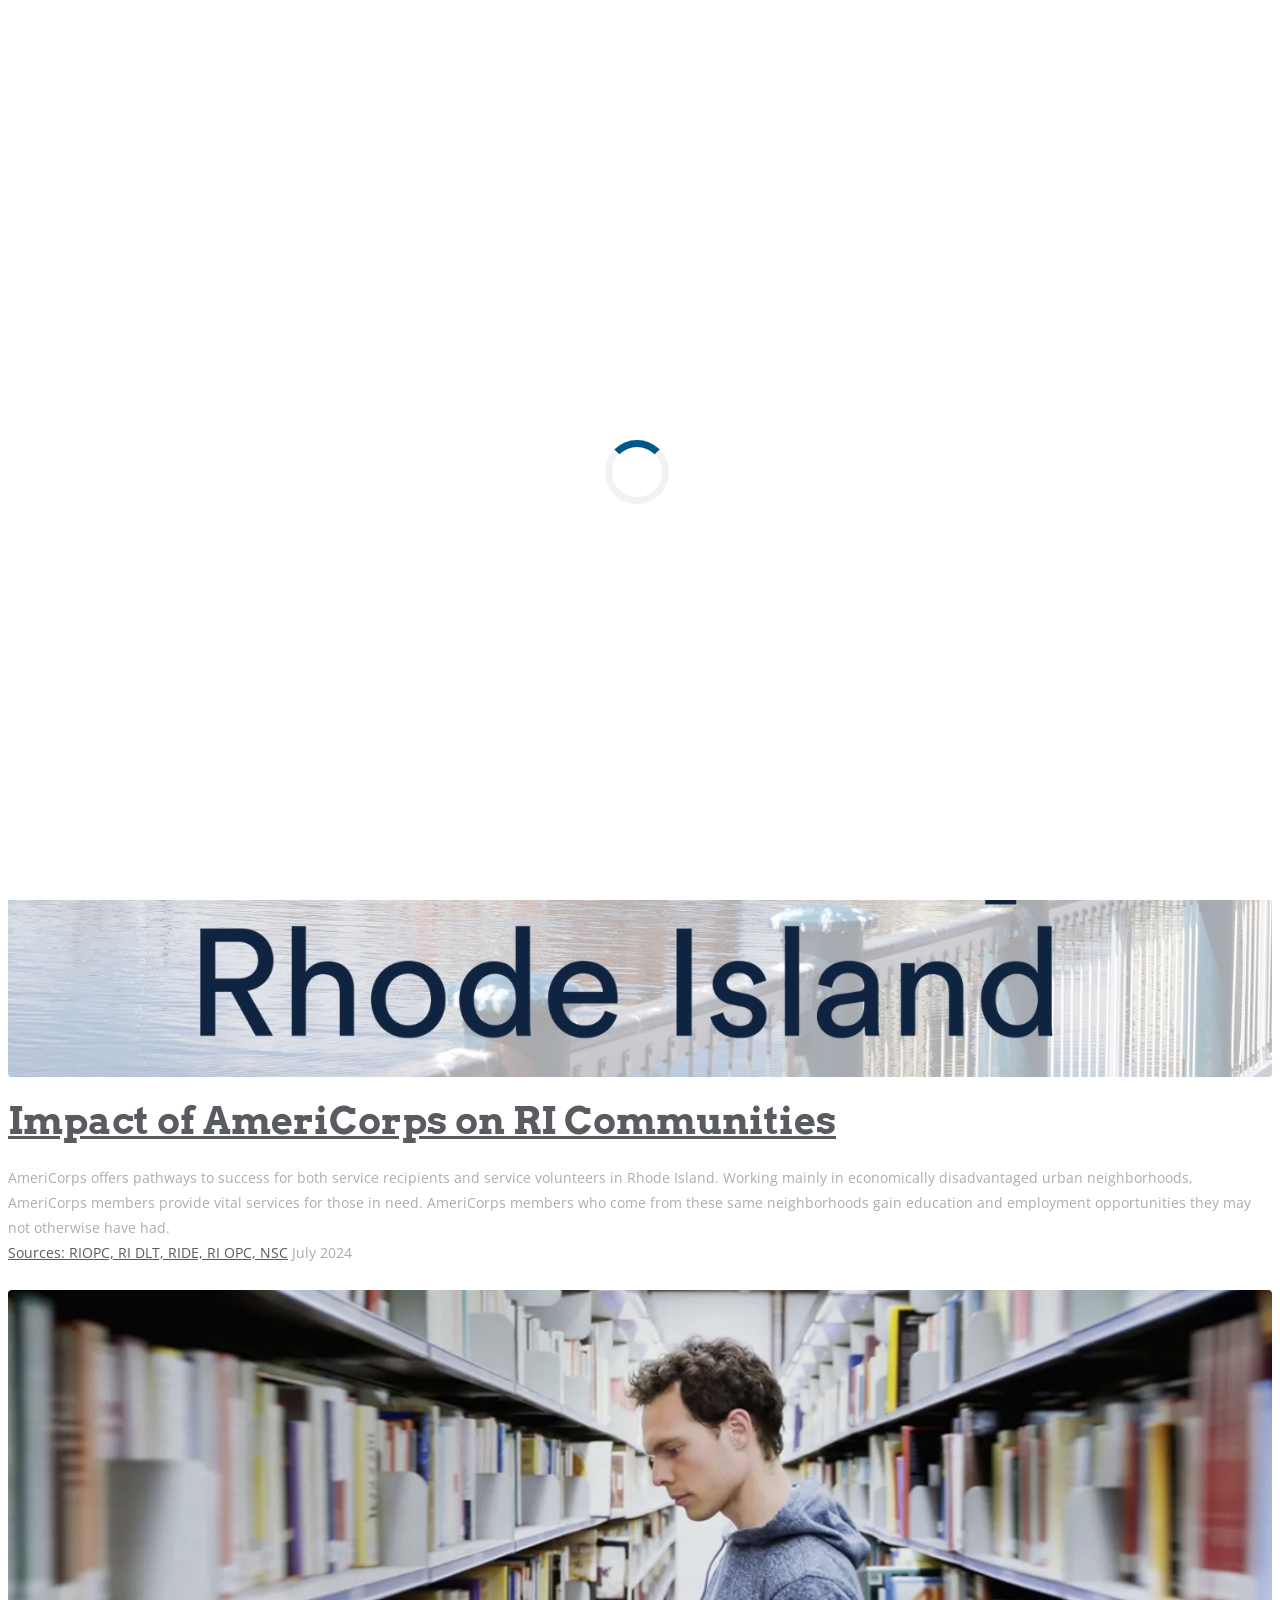
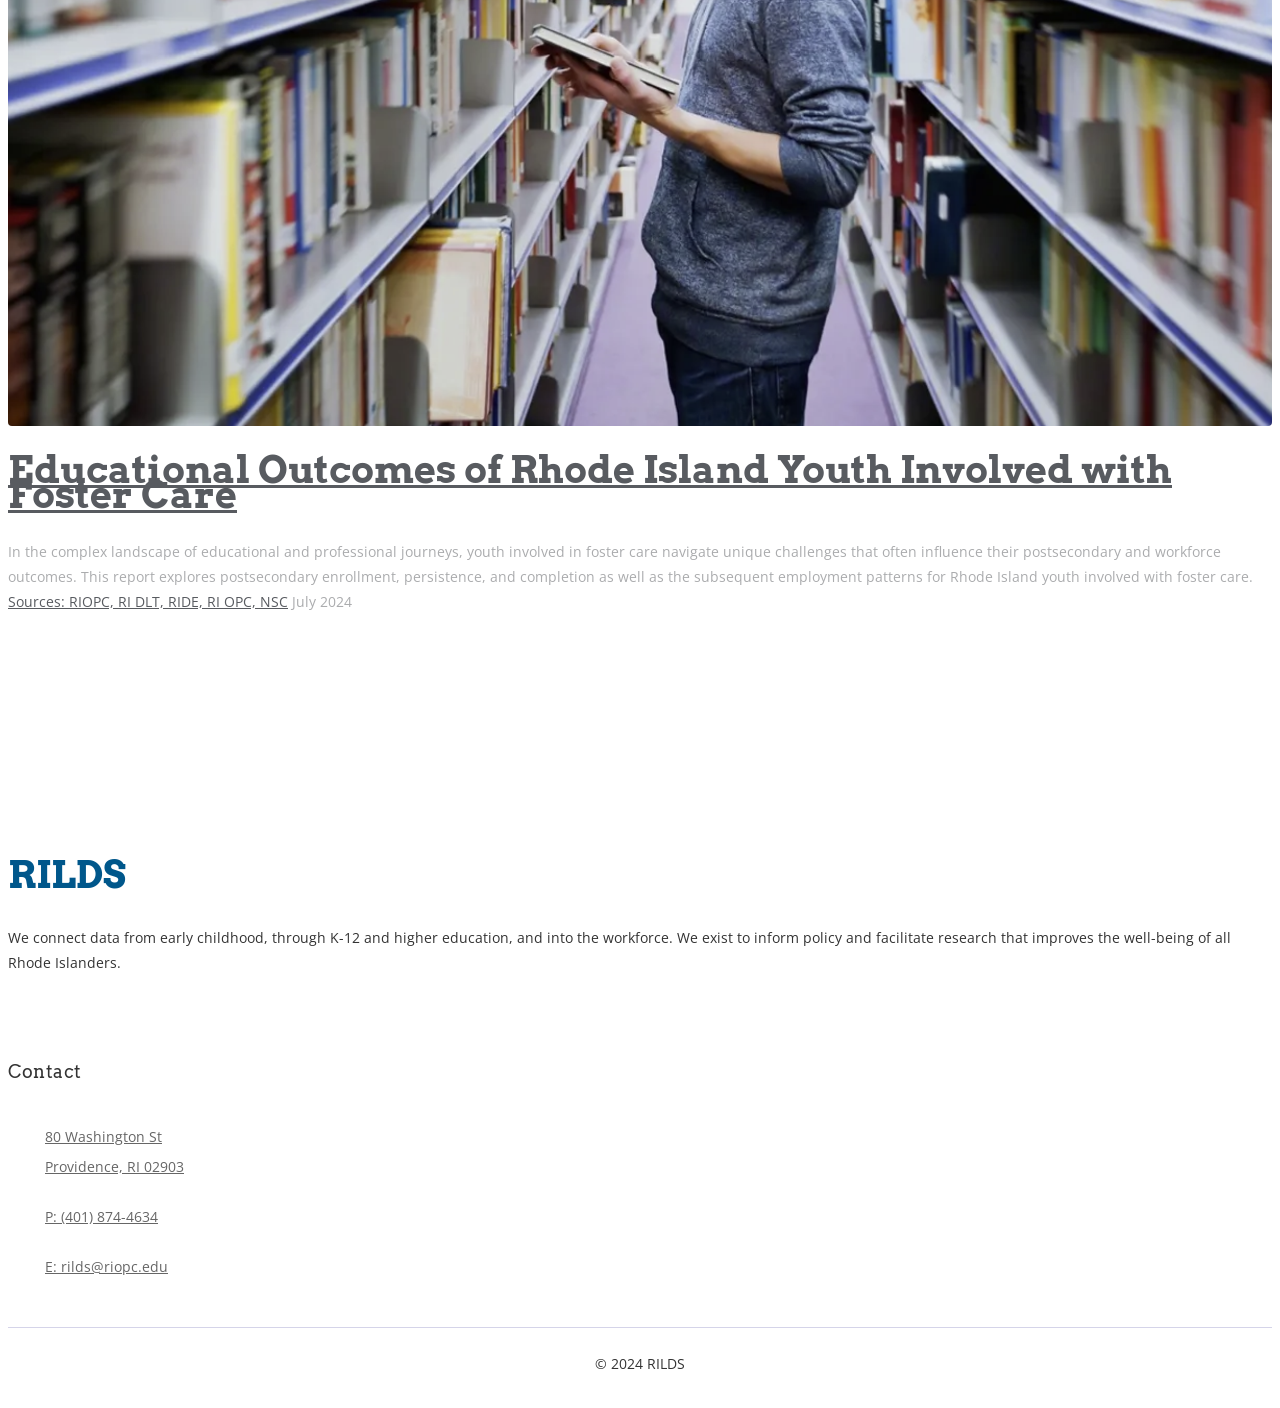
==== commit bedd2a1e: "add foster care story" ====
--- a/index.html
+++ b/index.html
@@ -43,7 +43,7 @@
       <nav class="navbar navbar-expand-md bg-inverse fixed-top scrolling-navbar">
         <div class="container">
           <!-- Brand and toggle get grouped for better mobile display -->
-          <a href="index.html" class="navbar-brand" style="font-weight: 700;"><!-- img src="" alt="" -->RILDS</a>       
+          <a href="rilds.org" class="navbar-brand" style="font-weight: 700;"><!-- img src="" alt="" -->RILDS</a>       
           <button class="navbar-toggler" type="button" data-toggle="collapse" data-target="#navbarCollapse" aria-controls="navbarCollapse" aria-expanded="false" aria-label="Toggle navigation">
             <i class="lni-menu"></i>
           </button>
@@ -112,7 +112,7 @@
                 </div>
                 <div class="col-lg-6 col-md-12 col-xs-12 wow fadeInRight animated animated">
                     <div>
-                        <h2><a href="ServeRI_Report.html">IMPACT OF AMERICORPS ON RI COMMUNITIES</a></h2>
+                        <h2><a href="ServeRI_Report.html">Impact of AmeriCorps on RI Communities</a></h2>
                         <p>AmeriCorps offers pathways to success for both service recipients and service volunteers in Rhode Island. Working mainly in economically disadvantaged urban neighborhoods, AmeriCorps members provide vital services for those in need. AmeriCorps members who come from these same neighborhoods gain education and employment opportunities they may not otherwise have had.</p>
                         <div class="author">
                             <span><a href="#">Sources: RIOPC, RI DLT, RIDE, RI OPC, NSC</a></span>
@@ -122,6 +122,26 @@
                 </div>
             </div>
         </div>
+        </br>
+        <div class="container">
+            <div class="row">
+                <div class="col-lg-6 col-md-12 col-xs-12 wow fadeInRight animated animated">
+                    <div class="image">
+                        <img src="assets/img/project/fostercare.png" alt="digital">
+                    </div>
+                </div>
+                <div class="col-lg-6 col-md-12 col-xs-12 wow fadeInRight animated animated">
+                    <div>
+                        <h2><a href="FosterCareOutomces.html">Educational Outcomes of Rhode Island Youth Involved with Foster Care</a></h2>
+                        <p>In the complex landscape of educational and professional journeys, youth involved in foster care navigate unique challenges that often influence their postsecondary and workforce outcomes. This report explores postsecondary enrollment, persistence, and completion as well as the subsequent employment patterns for Rhode Island youth involved with foster care.</p>
+                        <div class="author">
+                            <span><a href="#">Sources: RIOPC, RI DLT, RIDE, RI OPC, NSC</a></span>
+                            <span class="float-right">July 2024</span>
+                        </div>
+                    </div>
+                </div>
+            </div>
+        </div>
 </div>
 
 
@@ -137,7 +157,7 @@
               <div class="widget">
                 <h3 class="footer-logo" style="color: #00578b;">RILDS</h3>
                 <div class="textwidget">
-                  <p>Lorem ipsum dolor sit amet, consectetur adipiscing elit. Quisque lobortis tincidunt est, et euismod purus suscipit quis.</p>
+                  <p>We connect data from early childhood, through K-12 and higher education, and into the workforce. We exist to inform policy and facilitate research that improves the well-being of all Rhode Islanders.</p>
                 </div>
                 <div class="social-icon">
                   <a class="facebook" href="#"><i class="lni-facebook-filled"></i></a>
@@ -148,36 +168,36 @@
               </div>
             </div>
             <div class="col-lg-3 col-md-6 col-sm-12 col-xs-12">
-              <h3 class="footer-titel">Products</h3>
+              <!--<h3 class="footer-titel">Products</h3>
               <ul class="footer-link">
                 <li><a href="#">Tracking</a></li>
                 <li><a href="#">Application</a></li>
                 <li><a href="#">Resource Planning</a></li>
                 <li><a href="#">Enterprise</a></li>           
                 <li><a href="#">Employee Management</a></li>           
-              </ul>
+              </ul>-->
             </div>
             <div class="col-lg-3 col-md-6 col-sm-12 col-xs-12">
-              <h3 class="footer-titel">Resources</h3>
+              <!--<h3 class="footer-titel">Resources</h3>
               <ul class="footer-link">
                 <li><a href="#">Payment Options</a></li>
                 <li><a href="#">Fee Schedule</a></li>
                 <li><a href="#">Getting Started</a></li>
                 <li><a href="#">Identity Verification</a></li>
                 <li><a href="#">Card Verification</a></li>
-              </ul>
+              </ul>-->
             </div>
             <div class="col-lg-3 col-md-6 col-sm-12 col-xs-12">
               <h3 class="footer-titel">Contact</h3>
               <ul class="address">
                 <li>
-                  <a href="#"><i class="lni-map-marker"></i> 15 Lippitt Road Room 227 <br> Kingston, RI 02881</a>
+                  <a href="#"><i class="lni-map-marker"></i> 80 Washington St <br> Providence, RI 02903</a>
                 </li>
                 <li>
                   <a href="#"><i class="lni-phone-handset"></i> P: (401) 874-4634</a>
                 </li>
                 <li>
-                  <a href="#"><i class="lni-envelope"></i> E: dataspark@etal.uri.edu</a>
+                  <a href="#"><i class="lni-envelope"></i> E: rilds@riopc.edu</a>
                 </li>
               </ul>
             </div>
@@ -189,7 +209,7 @@
           <div class="row">
             <div class="col-md-12">
               <div class="copyright-content">
-                <p>© 2020 RI DataHUB</p>
+                <p>© 2024 RILDS</p>
               </div>
             </div>
           </div>
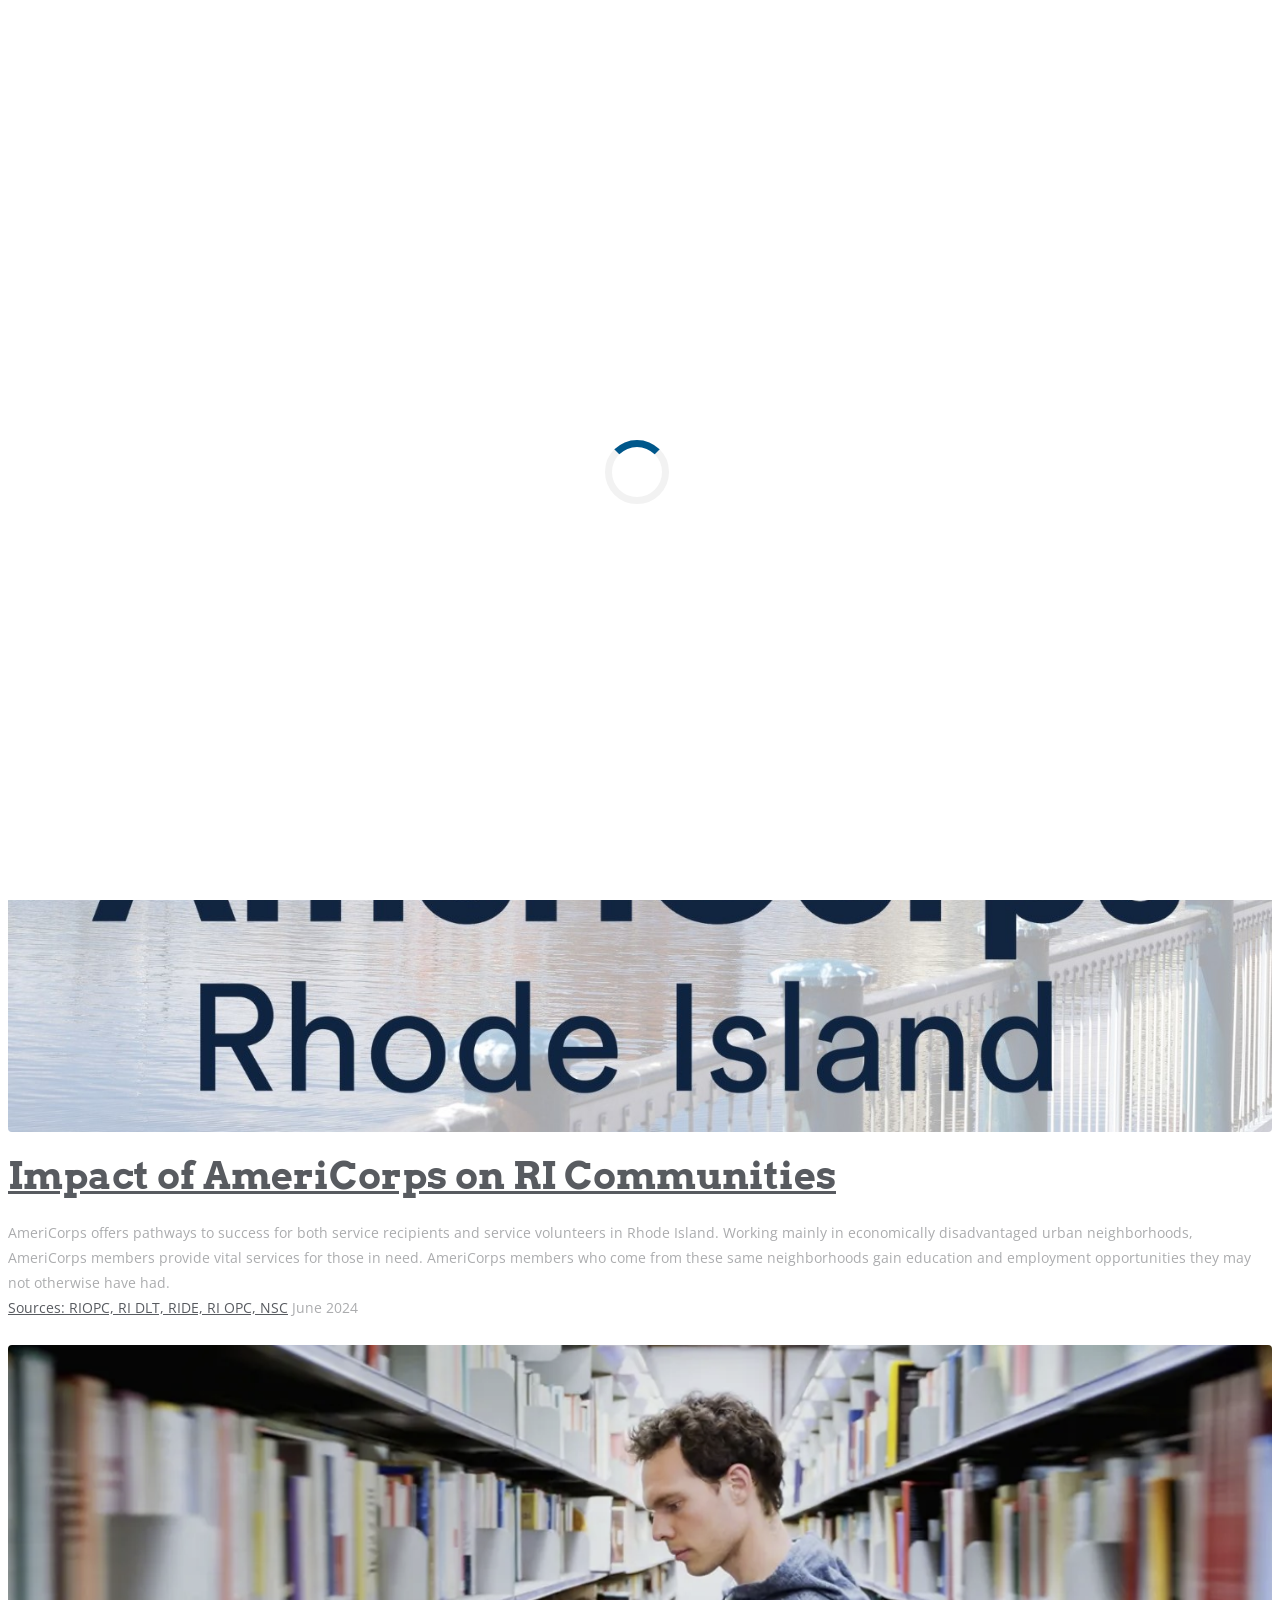
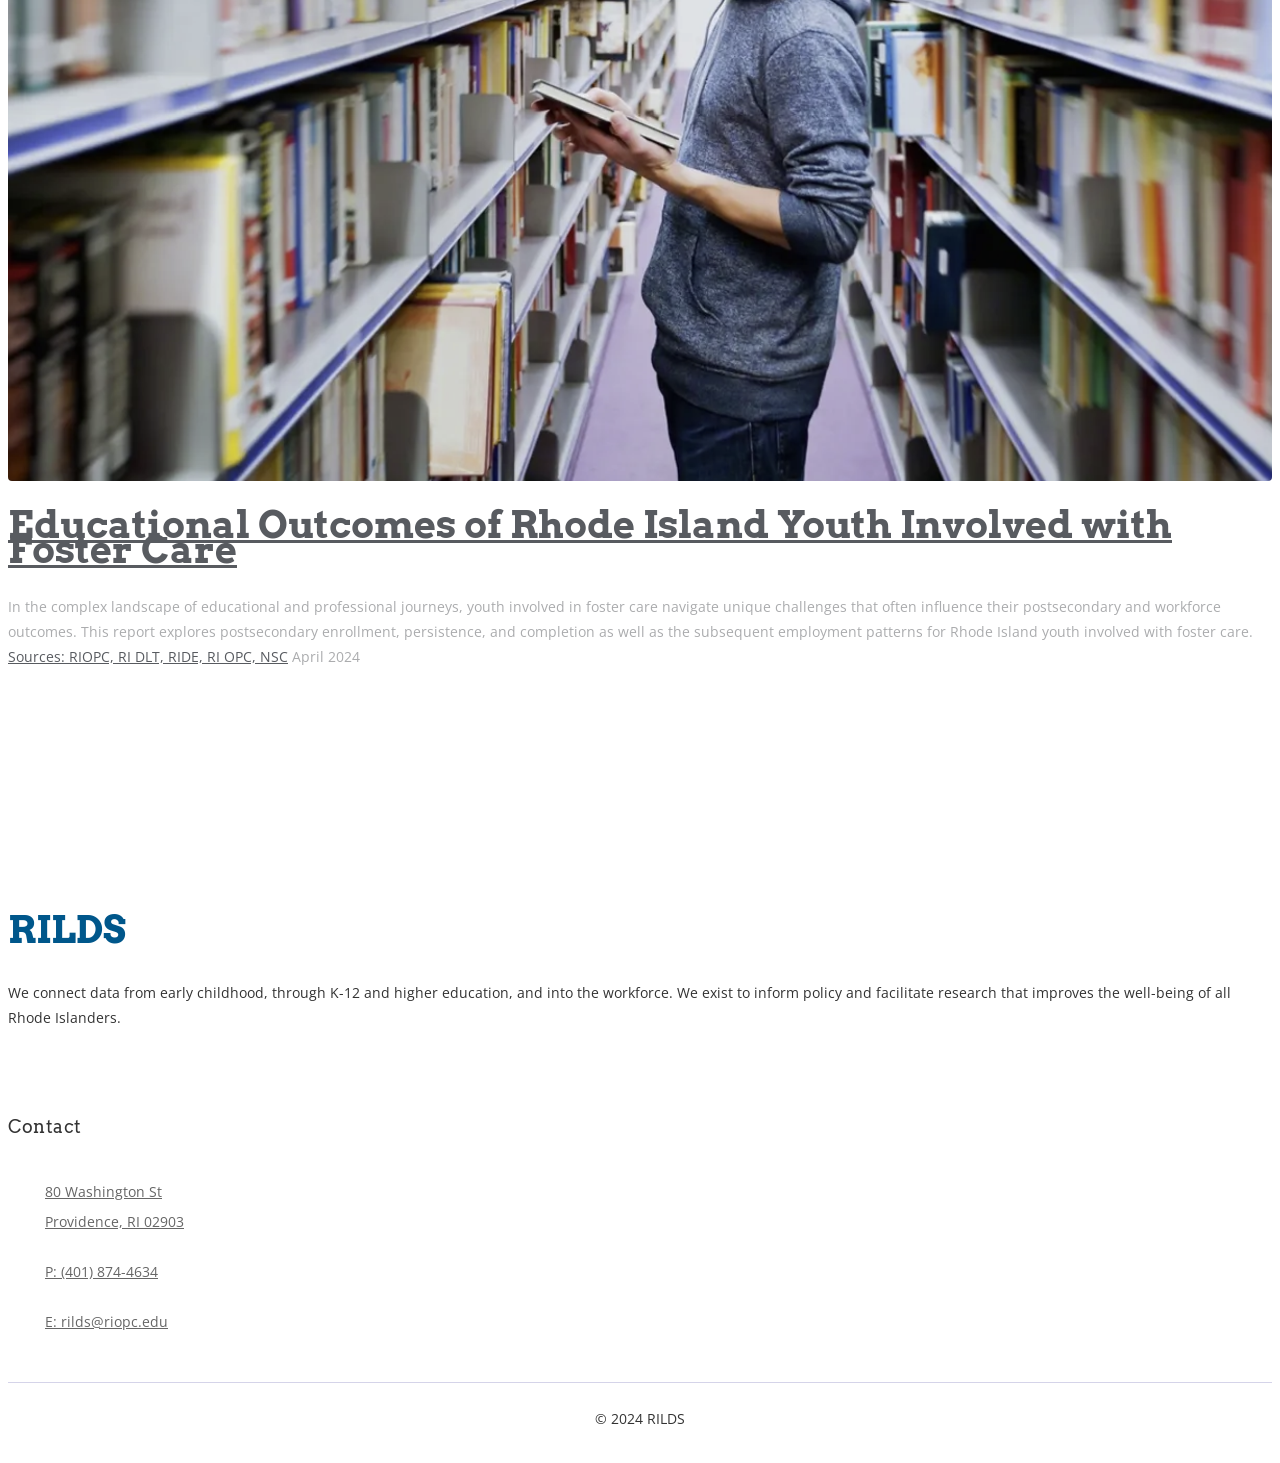
==== commit 29f8789c: "Add logo" ====
--- a/index.html
+++ b/index.html
@@ -43,7 +43,7 @@
       <nav class="navbar navbar-expand-md bg-inverse fixed-top scrolling-navbar">
         <div class="container">
           <!-- Brand and toggle get grouped for better mobile display -->
-          <a href="rilds.org" class="navbar-brand" style="font-weight: 700;"><!-- img src="" alt="" -->RILDS</a>       
+          <a href="rilds.org" class="navbar-brand"><img src="assets/img/HorizontalLogo_1_Gradient.svg"style="width:240px;height:80px;"></a>       
           <button class="navbar-toggler" type="button" data-toggle="collapse" data-target="#navbarCollapse" aria-controls="navbarCollapse" aria-expanded="false" aria-label="Toggle navigation">
             <i class="lni-menu"></i>
           </button>
@@ -116,7 +116,7 @@
                         <p>AmeriCorps offers pathways to success for both service recipients and service volunteers in Rhode Island. Working mainly in economically disadvantaged urban neighborhoods, AmeriCorps members provide vital services for those in need. AmeriCorps members who come from these same neighborhoods gain education and employment opportunities they may not otherwise have had.</p>
                         <div class="author">
                             <span><a href="#">Sources: RIOPC, RI DLT, RIDE, RI OPC, NSC</a></span>
-                            <span class="float-right">July 2024</span>
+                            <span class="float-right">June 2024</span>
                         </div>
                     </div>
                 </div>
@@ -136,7 +136,7 @@
                         <p>In the complex landscape of educational and professional journeys, youth involved in foster care navigate unique challenges that often influence their postsecondary and workforce outcomes. This report explores postsecondary enrollment, persistence, and completion as well as the subsequent employment patterns for Rhode Island youth involved with foster care.</p>
                         <div class="author">
                             <span><a href="#">Sources: RIOPC, RI DLT, RIDE, RI OPC, NSC</a></span>
-                            <span class="float-right">July 2024</span>
+                            <span class="float-right">April 2024</span>
                         </div>
                     </div>
                 </div>
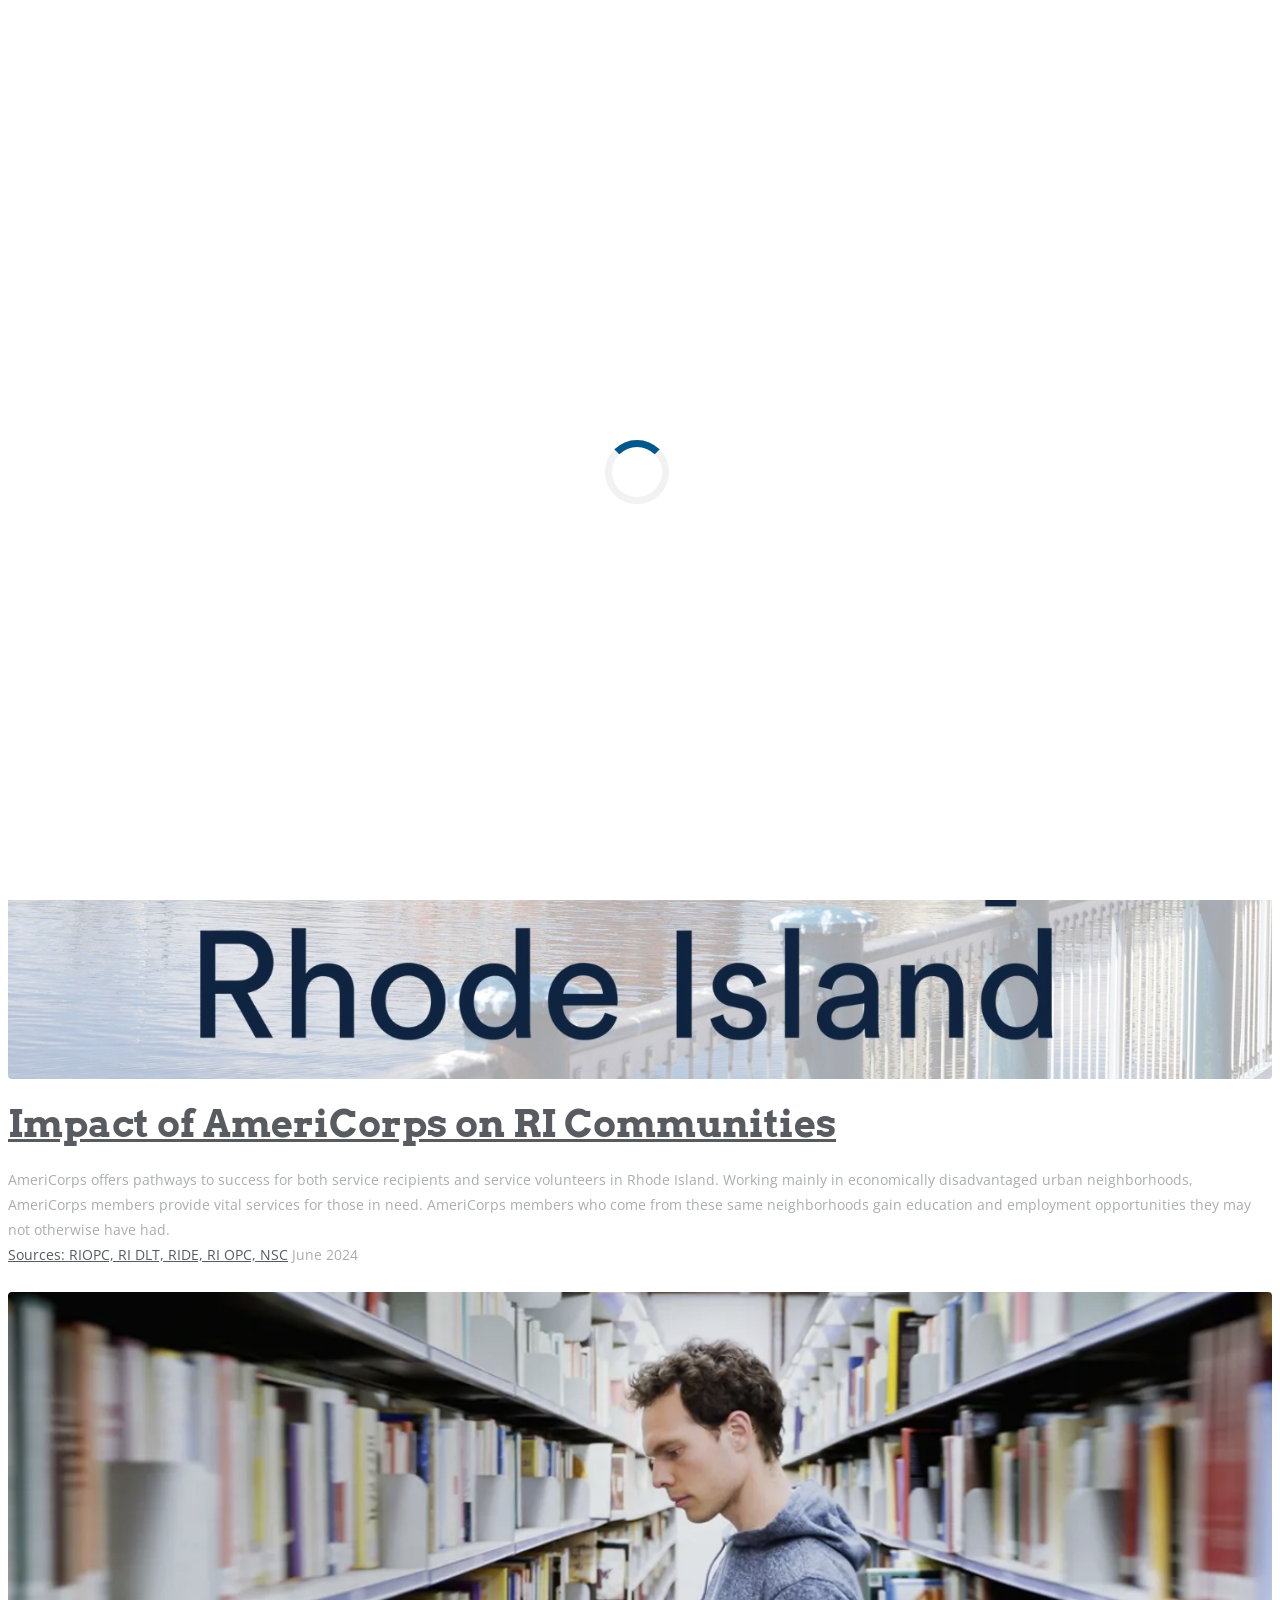
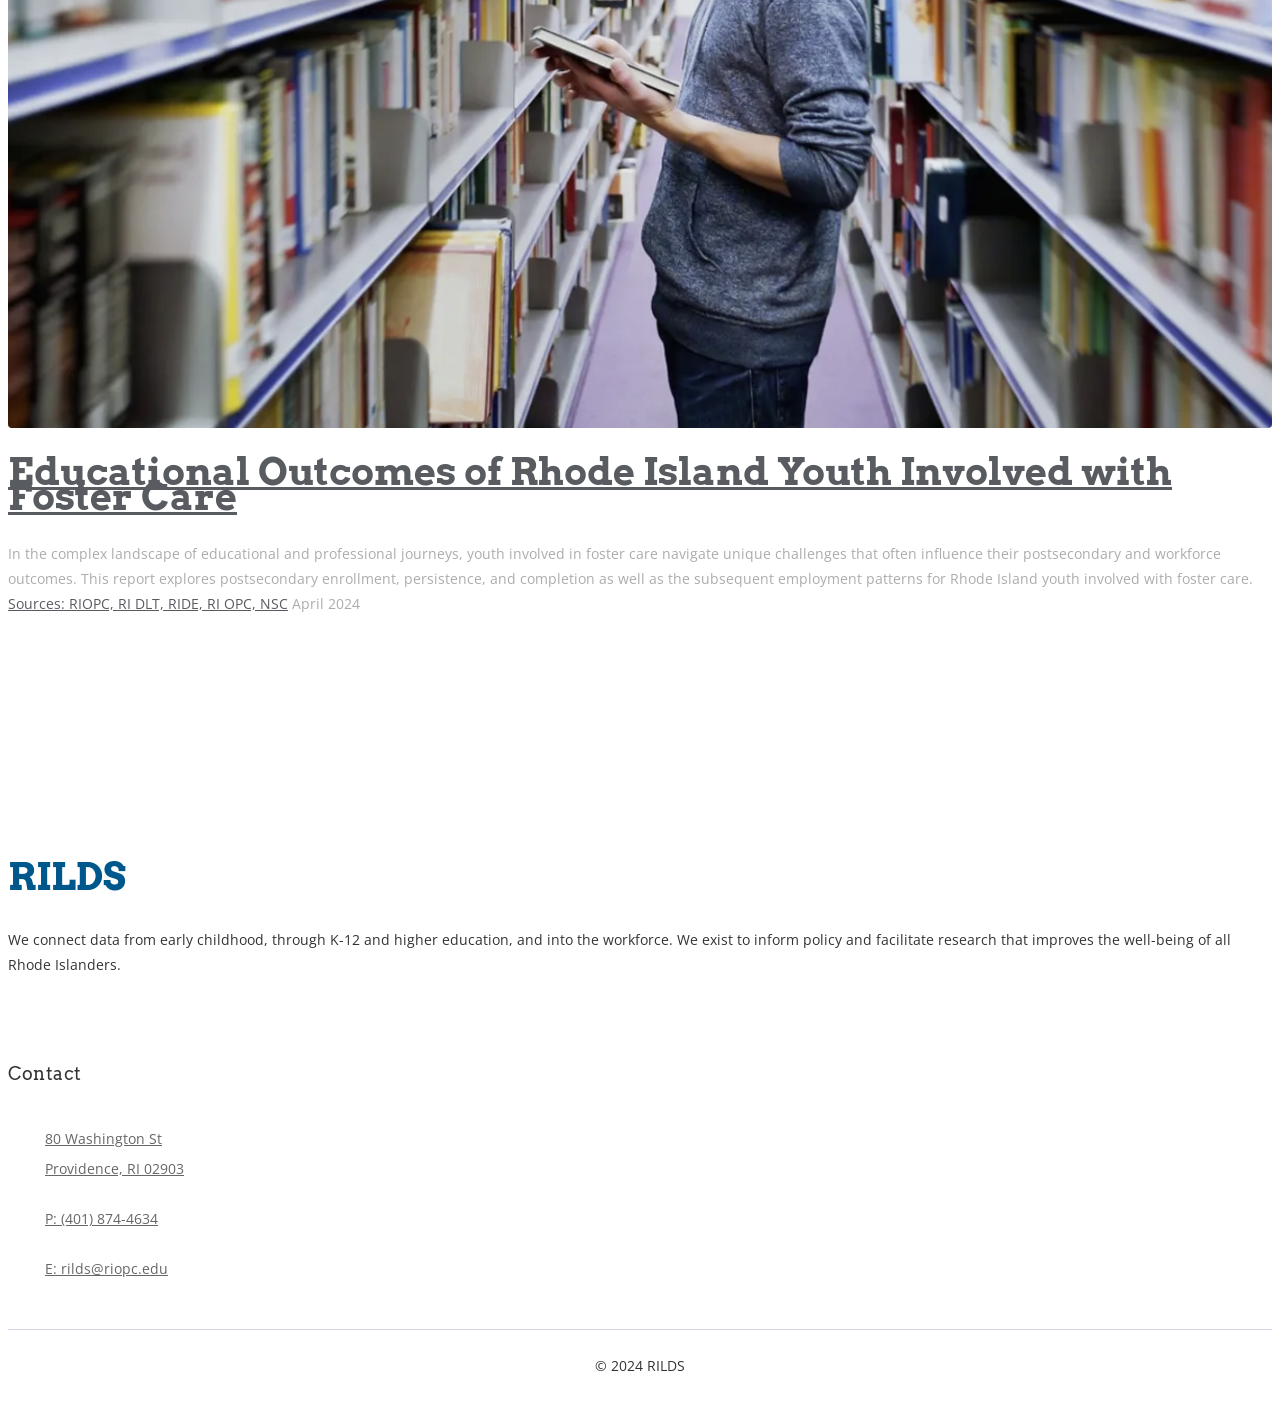
==== commit 67336e0f: "Logo bug fix" ====
--- a/index.html
+++ b/index.html
@@ -43,7 +43,7 @@
       <nav class="navbar navbar-expand-md bg-inverse fixed-top scrolling-navbar">
         <div class="container">
           <!-- Brand and toggle get grouped for better mobile display -->
-          <a href="rilds.org" class="navbar-brand"><img src="assets/img/HorizontalLogo_1_Gradient.svg"style="width:240px;height:80px;"></a>       
+          <a href="https://rilds.org/" class="navbar-brand"><img src="assets/img/HorizontalLogo_1_Gradient.png"style="width:110px;height:26px;"></a>       
           <button class="navbar-toggler" type="button" data-toggle="collapse" data-target="#navbarCollapse" aria-controls="navbarCollapse" aria-expanded="false" aria-label="Toggle navigation">
             <i class="lni-menu"></i>
           </button>
@@ -54,6 +54,7 @@
 		  Menu
 		</a>
 		<div class="dropdown-content" aria-labelledby="navbarDropdown">
+		  <a class="dropdown-item" href="https://rilds.org/">Homepage</a>
 		  <a class="dropdown-item" href="index.html">Reports</a>
 	      </li>
             </ul>
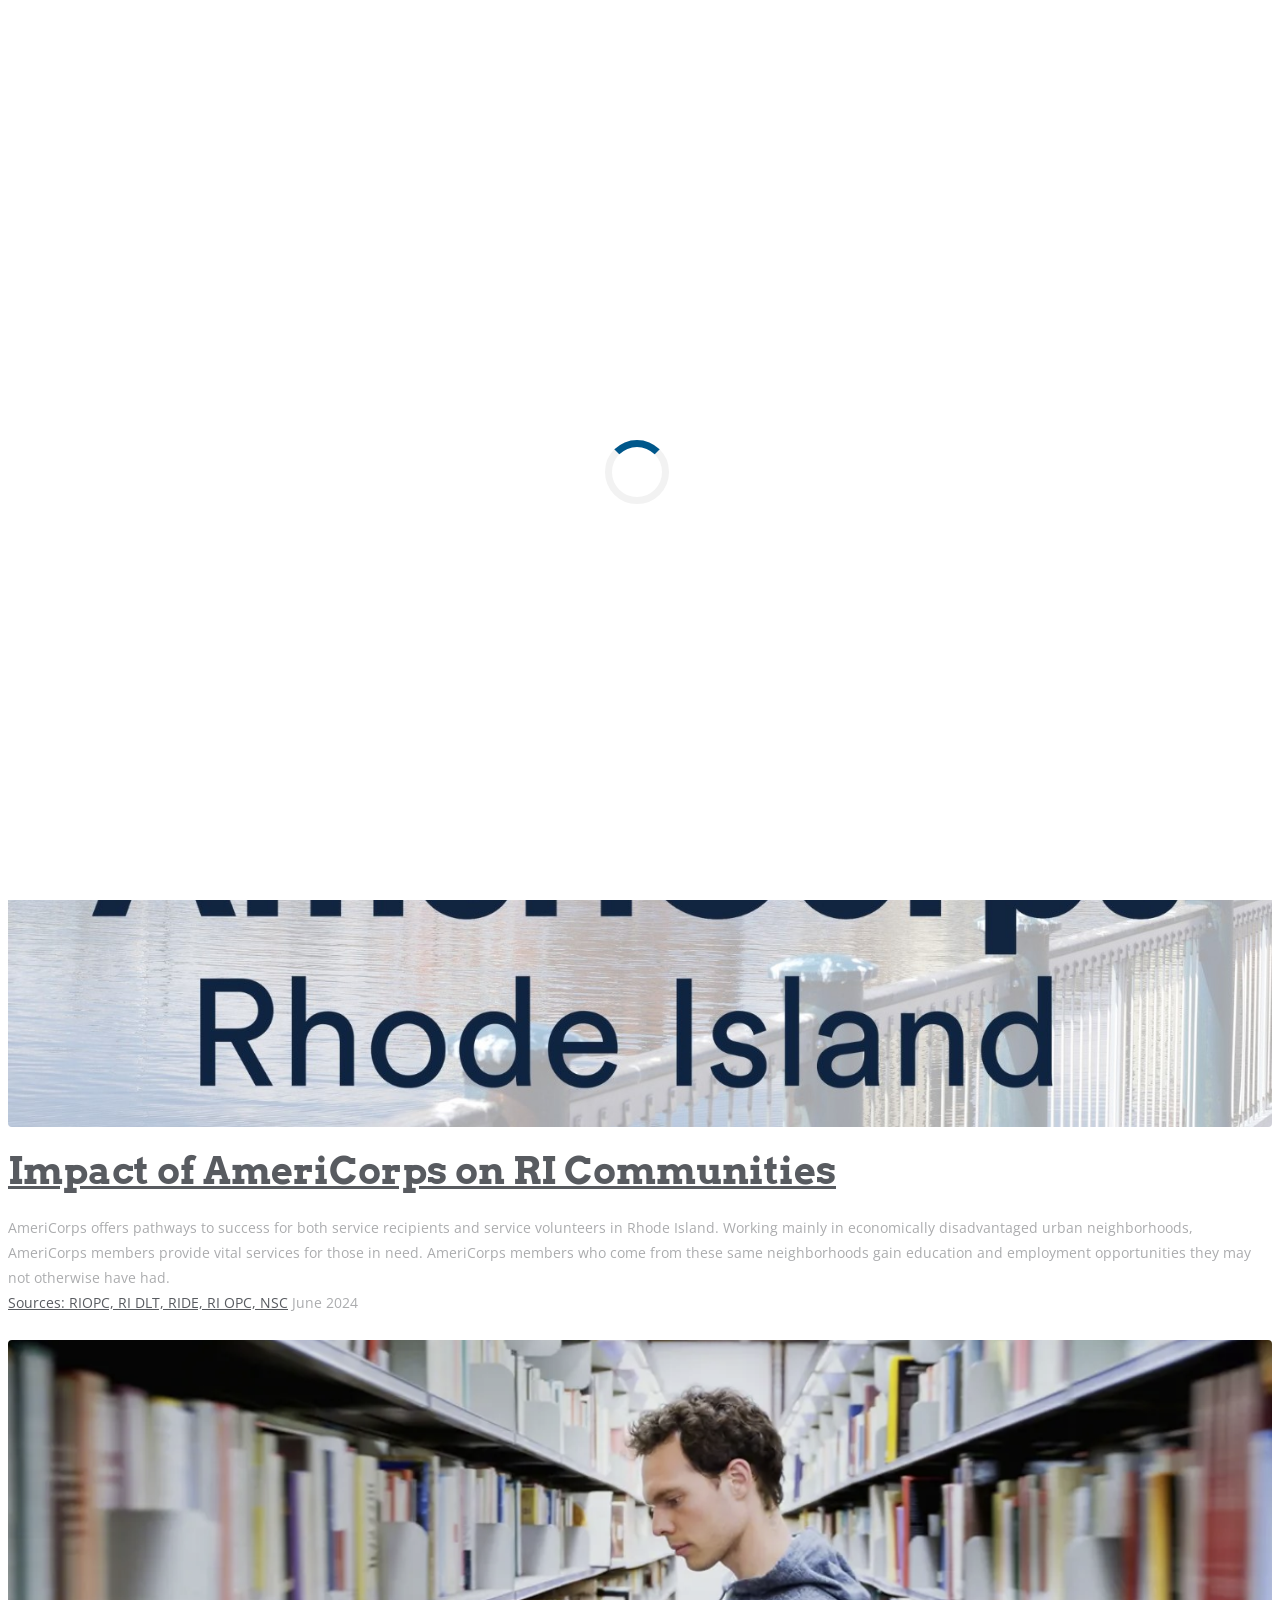
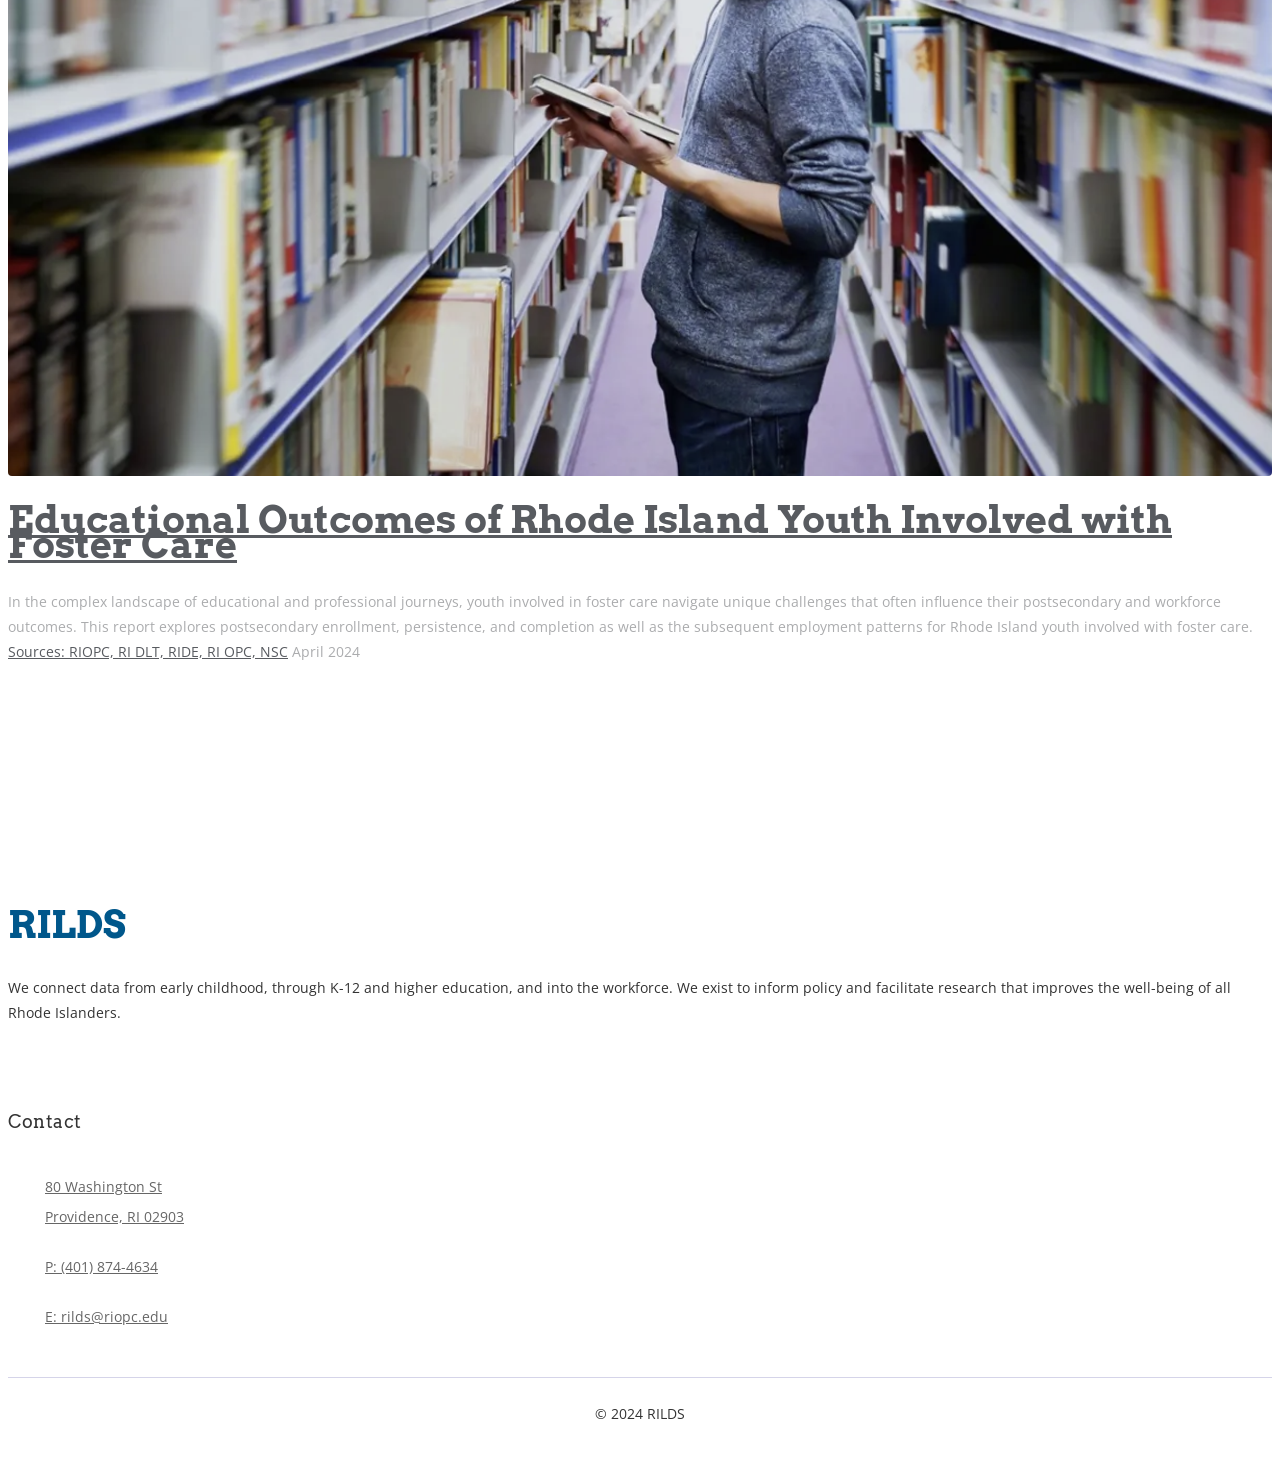
==== commit f7b74199: "Update logo" ====
--- a/index.html
+++ b/index.html
@@ -43,7 +43,8 @@
       <nav class="navbar navbar-expand-md bg-inverse fixed-top scrolling-navbar">
         <div class="container">
           <!-- Brand and toggle get grouped for better mobile display -->
-          <a href="https://rilds.org/" class="navbar-brand"><img src="assets/img/HorizontalLogo_1_Gradient.png"style="width:110px;height:26px;"></a>       
+          <!--<a href="https://rilds.org/" class="navbar-brand"><img src="assets/img/HorizontalLogo_1_Gradient.png"style="width:110px;height:26px;"></a>-->       
+          <a href="https://rilds.org/" class="navbar-brand"><img src="assets/img/HorizontalLogo_1_Gradient.svg"style="width:150px;height:75px;"></a> 
           <button class="navbar-toggler" type="button" data-toggle="collapse" data-target="#navbarCollapse" aria-controls="navbarCollapse" aria-expanded="false" aria-label="Toggle navigation">
             <i class="lni-menu"></i>
           </button>
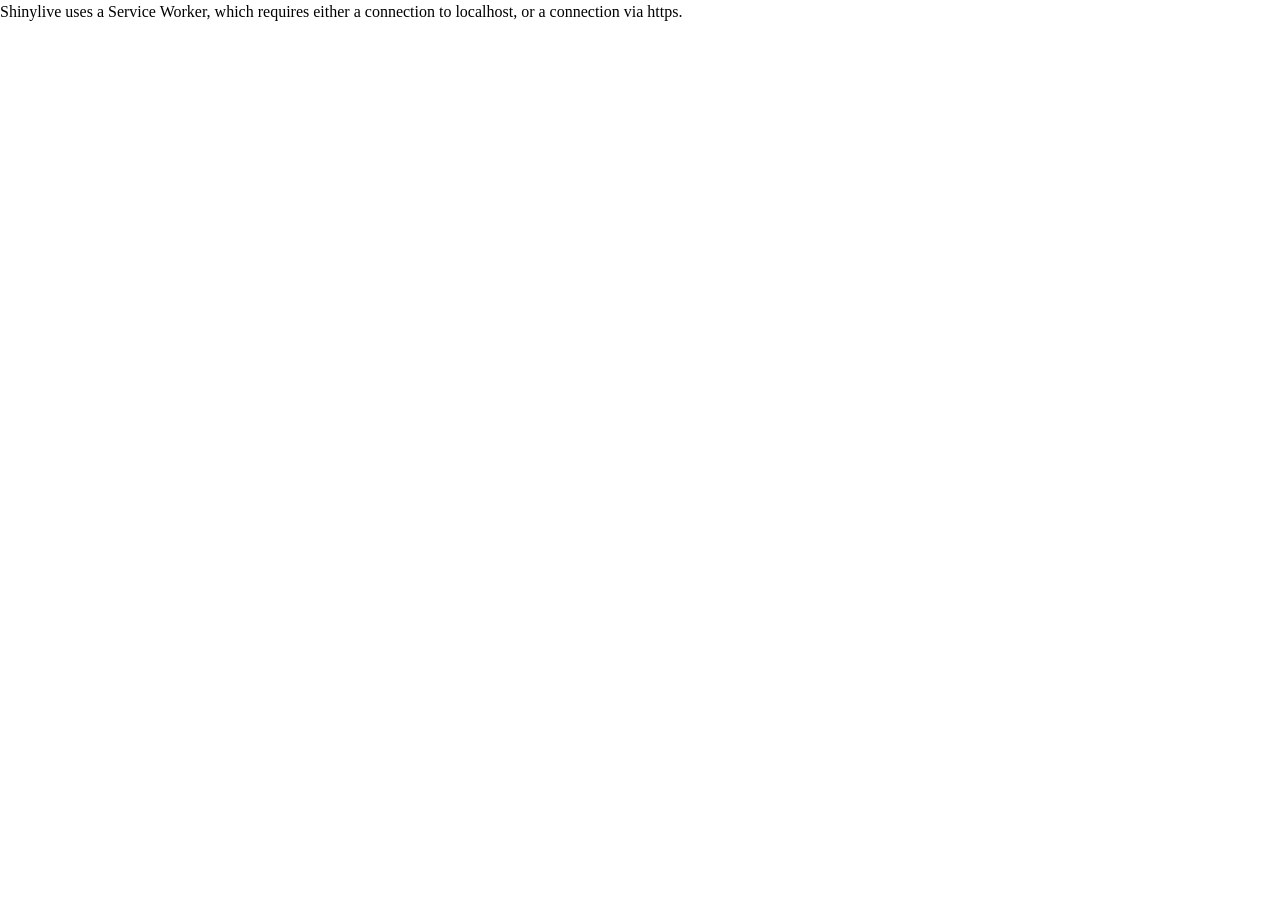
==== commit dfe3fb84: "Testing shinylive Testing shinylive" ====
--- a/index.html
+++ b/index.html
@@ -1,248 +1,28 @@
- <!DOCTYPE html>
+<!doctype html>
 <html lang="en">
   <head>
-    <!-- Required meta tags -->
-    <meta charset="utf-8">
-    <meta name="viewport" content="width=device-width, initial-scale=1, shrink-to-fit=no">
-
-    <title>RILDS</title>
-
-    <!-- Bootstrap CSS -->
-    <link rel="stylesheet" href="assets/css/bootstrap.min.css" >
-    <!-- Icon -->
-    <link rel="stylesheet" href="assets/fonts/line-icons.css">
-    <!-- Owl carousel -->
-    <link rel="stylesheet" href="assets/css/owl.carousel.min.css">
-    <link rel="stylesheet" href="assets/css/owl.theme.css">
+    <meta charset="UTF-8" />
+    <meta name="viewport" content="width=device-width, initial-scale=1.0" />
+    <title>Shiny App</title>
+    <script
+      src="./shinylive/load-shinylive-sw.js"
+      type="module"
+    ></script>
+    <script type="module">
+      import { runExportedApp } from "./shinylive/shinylive.js";
+      runExportedApp({
+        id: "root",
+        appEngine: "r",
+        relPath: "",
+      });
+    </script>
+    <link rel="stylesheet" href="./shinylive/style-resets.css" />
+    <link rel="stylesheet" href="./shinylive/shinylive.css" />
     
-    <link rel="stylesheet" href="assets/css/magnific-popup.css">
-    <link rel="stylesheet" href="assets/css/nivo-lightbox.css">
-    <!-- Animate -->
-    <link rel="stylesheet" href="assets/css/animate.css">
-    <!-- Main Style -->
-    <link rel="stylesheet" href="assets/css/main.css">
-    <!-- Responsive Style -->
-    <link rel="stylesheet" href="assets/css/responsive.css">
-    <style>
-    a {
-       color: #585b60;
-    }
-.services-item {
-    padding: 20px;
-    border-radius: 4px;
-    text-align: left;
-}
-    </style>
-
   </head>
   <body>
-
-    <!-- Header Area wrapper Starts -->
-    <header id="header-wrap">
-      <!-- Navbar Start -->
-      <nav class="navbar navbar-expand-md bg-inverse fixed-top scrolling-navbar">
-        <div class="container">
-          <!-- Brand and toggle get grouped for better mobile display -->
-          <!--<a href="https://rilds.org/" class="navbar-brand"><img src="assets/img/HorizontalLogo_1_Gradient.png"style="width:110px;height:26px;"></a>-->       
-          <a href="https://rilds.org/" class="navbar-brand"><img src="assets/img/HorizontalLogo_1_Gradient.svg"style="width:150px;height:75px;"></a> 
-          <button class="navbar-toggler" type="button" data-toggle="collapse" data-target="#navbarCollapse" aria-controls="navbarCollapse" aria-expanded="false" aria-label="Toggle navigation">
-            <i class="lni-menu"></i>
-          </button>
-          <div class="collapse navbar-collapse" id="navbarCollapse">
-            <ul class="navbar-nav mr-auto w-100 justify-content-end clearfix">
-              <li class="nav-item dropdown">
-		<a class="nav-link dropbtn" href="#" id="navbarDropdown" role="button" data-toggle="dropdown" aria-haspopup="true" aria-expanded="false">
-		  Menu
-		</a>
-		<div class="dropdown-content" aria-labelledby="navbarDropdown">
-		  <a class="dropdown-item" href="https://rilds.org/">Homepage</a>
-		  <a class="dropdown-item" href="index.html">Reports</a>
-	      </li>
-            </ul>
-          </div>
-        </div>
-      </nav>
-      <!-- Navbar End -->
-
-      <!-- Hero Area Start -->
-
-<!--      <div id="home">
-      <div class="about-area section-padding bg-gray">
-      <div class="container">
-        <div class="row">
-          <div class="col-lg-6 col-md-12 col-xs-12 info">
-            <div class="about-wrapper wow fadeInLeft animated animated" data-wow-delay="0.3s" style="visibility: visible;-webkit-animation-delay: 0.3s; -moz-animation-delay: 0.3s; animation-delay: 0.3s;">
-              <div>
-                <div class="site-heading">
-                  <h2 class="section-title">RILDS' Reports</h2>
-                </div>
-                <div class="content">
-                  <p>A collection of data stories and reports produced by the RILDS team.</a></p>
-                  <p>Select a data story below to learn more.</a></p>
-                </div>
-              </div>
-            </div>
-          </div>
-          <div class="col-lg-6 col-md-12 col-xs-12 wow fadeInRight animated animated" data-wow-delay="0.3s" style="visibility: visible;-webkit-animation-delay: 0.3s; -moz-animation-delay: 0.3s; animation-delay: 0.3s;">
-            <img class="img-fluid" src="assets/img/\Hero_RILDSCenter.png" alt="">
-          </div>
-        </div>
-      </div>
-      </div>
-      </div>-->
     
-
-
-      <!-- Hero Area End -->
-
-    </header>
-
-
-</br>
-</br>
-</br>
-
-<!-- body Start -->
-
-<div class="about-area section-padding">
-        <div class="container">
-            <div class="row">
-                <div class="col-lg-6 col-md-12 col-xs-12 wow fadeInRight animated animated">
-                    <div class="image">
-                        <img src="assets/img/project/americorpsri.jpg" alt="digital">
-                    </div>
-                </div>
-                <div class="col-lg-6 col-md-12 col-xs-12 wow fadeInRight animated animated">
-                    <div>
-                        <h2><a href="ServeRI_Report.html">Impact of AmeriCorps on RI Communities</a></h2>
-                        <p>AmeriCorps offers pathways to success for both service recipients and service volunteers in Rhode Island. Working mainly in economically disadvantaged urban neighborhoods, AmeriCorps members provide vital services for those in need. AmeriCorps members who come from these same neighborhoods gain education and employment opportunities they may not otherwise have had.</p>
-                        <div class="author">
-                            <span><a href="#">Sources: RIOPC, RI DLT, RIDE, RI OPC, NSC</a></span>
-                            <span class="float-right">June 2024</span>
-                        </div>
-                    </div>
-                </div>
-            </div>
-        </div>
-        </br>
-        <div class="container">
-            <div class="row">
-                <div class="col-lg-6 col-md-12 col-xs-12 wow fadeInRight animated animated">
-                    <div class="image">
-                        <img src="assets/img/project/fostercare.png" alt="digital">
-                    </div>
-                </div>
-                <div class="col-lg-6 col-md-12 col-xs-12 wow fadeInRight animated animated">
-                    <div>
-                        <h2><a href="FosterCareOutomces.html">Educational Outcomes of Rhode Island Youth Involved with Foster Care</a></h2>
-                        <p>In the complex landscape of educational and professional journeys, youth involved in foster care navigate unique challenges that often influence their postsecondary and workforce outcomes. This report explores postsecondary enrollment, persistence, and completion as well as the subsequent employment patterns for Rhode Island youth involved with foster care.</p>
-                        <div class="author">
-                            <span><a href="#">Sources: RIOPC, RI DLT, RIDE, RI OPC, NSC</a></span>
-                            <span class="float-right">April 2024</span>
-                        </div>
-                    </div>
-                </div>
-            </div>
-        </div>
-</div>
-
-
-<!-- body end -->
-
-    <!-- Footer Section Start -->
-    <footer id="footer" class="footer-area section-padding">
-      <div class="container">
-        <div class="container">
-
-          <div class="row">
-            <div class="col-lg-3 col-md-6 col-sm-6 col-xs-6 col-mb-12">
-              <div class="widget">
-                <h3 class="footer-logo" style="color: #00578b;">RILDS</h3>
-                <div class="textwidget">
-                  <p>We connect data from early childhood, through K-12 and higher education, and into the workforce. We exist to inform policy and facilitate research that improves the well-being of all Rhode Islanders.</p>
-                </div>
-                <div class="social-icon">
-                  <a class="facebook" href="#"><i class="lni-facebook-filled"></i></a>
-                  <a class="twitter" href="#"><i class="lni-twitter-filled"></i></a>
-                  <a class="instagram" href="#"><i class="lni-instagram-filled"></i></a>
-                  <a class="linkedin" href="#"><i class="lni-linkedin-filled"></i></a>
-                </div>
-              </div>
-            </div>
-            <div class="col-lg-3 col-md-6 col-sm-12 col-xs-12">
-              <!--<h3 class="footer-titel">Products</h3>
-              <ul class="footer-link">
-                <li><a href="#">Tracking</a></li>
-                <li><a href="#">Application</a></li>
-                <li><a href="#">Resource Planning</a></li>
-                <li><a href="#">Enterprise</a></li>           
-                <li><a href="#">Employee Management</a></li>           
-              </ul>-->
-            </div>
-            <div class="col-lg-3 col-md-6 col-sm-12 col-xs-12">
-              <!--<h3 class="footer-titel">Resources</h3>
-              <ul class="footer-link">
-                <li><a href="#">Payment Options</a></li>
-                <li><a href="#">Fee Schedule</a></li>
-                <li><a href="#">Getting Started</a></li>
-                <li><a href="#">Identity Verification</a></li>
-                <li><a href="#">Card Verification</a></li>
-              </ul>-->
-            </div>
-            <div class="col-lg-3 col-md-6 col-sm-12 col-xs-12">
-              <h3 class="footer-titel">Contact</h3>
-              <ul class="address">
-                <li>
-                  <a href="#"><i class="lni-map-marker"></i> 80 Washington St <br> Providence, RI 02903</a>
-                </li>
-                <li>
-                  <a href="#"><i class="lni-phone-handset"></i> P: (401) 874-4634</a>
-                </li>
-                <li>
-                  <a href="#"><i class="lni-envelope"></i> E: rilds@riopc.edu</a>
-                </li>
-              </ul>
-            </div>
-          </div>
-        </div>  
-      </div> 
-      <div id="copyright">
-        <div class="container">
-          <div class="row">
-            <div class="col-md-12">
-              <div class="copyright-content">
-                <p>© 2024 RILDS</p>
-              </div>
-            </div>
-          </div>
-        </div>
-      </div>   
-    </footer> 
-    <!-- Footer Section End -->
-
-    <!-- Go to Top Link -->
-    <a href="#" class="back-to-top">
-    	<i class="lni-arrow-up"></i>
-    </a>
+    <div style="height: 100vh; width: 100vw" id="root"></div>
     
-    <!-- Preloader -->
-    <div id="preloader">
-      <div class="loader" id="loader-1"></div>
-    </div>
-    <!-- End Preloader -->
-    
-    <!-- jQuery first, then Popper.js, then Bootstrap JS -->
-    <script src="assets/js/jquery-min.js"></script>
-    <script src="assets/js/popper.min.js"></script>
-    <script src="assets/js/bootstrap.min.js"></script>
-    <script src="assets/js/owl.carousel.min.js"></script>
-    <script src="assets/js/wow.js"></script>
-    <script src="assets/js/jquery.nav.js"></script>
-    <script src="assets/js/scrolling-nav.js"></script>
-    <script src="assets/js/jquery.easing.min.js"></script>
-    <script src="assets/js/jquery.counterup.min.js"></script>      
-    <script src="assets/js/waypoints.min.js"></script>   
-    <script src="assets/js/main.js"></script>
-      
   </body>
 </html>
--- a/shinylive/shinylive.css
+++ b/shinylive/shinylive.css
@@ -0,0 +1,1236 @@
+/* Shinylive 0.5.0
+// Copyright 2024 Posit, PBC */
+/* src/Components/App.css */
+:root {
+  --colors-grey: grey;
+  --colors-blue: #007BC2;
+  --colors-blue-dark: hsl(207, 69%, 35%);
+  --colors-red: #C10000;
+  --colors-white: white;
+  --colors-bg: white;
+  --colors-fg: #333;
+  --font-face:
+    "Source Sans Pro",
+    Arial,
+    Helvetica,
+    sans-serif;
+  --font-size: 14px;
+  --font-mono-face:
+    Menlo,
+    Monaco,
+    Consolas,
+    "Liberation Mono",
+    "Courier New",
+    monospace;
+  --font-mono-size: 12px;
+  --panel-roundness: 5px;
+  --button-roundness: 5px;
+  --container-roundness: calc(var(--panel-roundness) * 1.4);
+  --shadow-color: 0deg 0% 56%;
+  --shadow-elevation-low:
+    0.3px 0.4px 0.6px hsl(var(--shadow-color) / 0.34),
+    0.5px 0.7px 1px -1.2px hsl(var(--shadow-color) / 0.34),
+    1.2px 1.7px 2.3px -2.5px hsl(var(--shadow-color) / 0.34);
+  --shadow-elevation-medium:
+    0.3px 0.4px 0.6px hsl(var(--shadow-color) / 0.36),
+    1px 1.4px 1.9px -0.8px hsl(var(--shadow-color) / 0.36),
+    2.6px 3.4px 4.8px -1.7px hsl(var(--shadow-color) / 0.36),
+    6.2px 8.3px 11.7px -2.5px hsl(var(--shadow-color) / 0.36);
+}
+.shinylive-container {
+  --pad: 2px;
+  height: 100%;
+  width: 100%;
+  min-height: 100px;
+  min-width: 400px;
+  padding: var(--pad);
+  border-radius: var(--container-roundness);
+  background-color: #e6e6e6;
+}
+.shinylive-container.viewer {
+  --pad: 0;
+  min-width: unset;
+}
+.shinylive-container > div {
+  border-radius: var(--panel-roundness);
+  background-color: var(--colors-bg);
+}
+.shinylive-example-selector {
+  grid-area: exampleselector;
+}
+.shinylive-editor {
+  grid-area: editor;
+}
+.shinylive-terminal {
+  grid-area: terminal;
+}
+.shinylive-viewer {
+  grid-area: viewer;
+}
+button {
+  background-color: var(--colors-blue);
+  color: var(--colors-white);
+  font-family: var(--font-face);
+  font-size: var(--font-size);
+  border-style: solid;
+  border-color: var(--colors-white);
+  border-radius: var(--button-roundness);
+  cursor: pointer;
+  padding: 0.2rem 0.5rem;
+}
+button:disabled {
+  cursor: default;
+  background-color: #c8c8c8;
+}
+.shinylive-container.editor-cell {
+  padding: 0;
+}
+.shinylive-container.editor-cell .shinylive-editor {
+  border-bottom-right-radius: 0;
+  border-bottom-left-radius: 0;
+}
+.shinylive-container.editor-cell .shinylive-output-cell {
+  border-top: 2px solid #eeeff2;
+  border-top-right-radius: 0;
+  border-top-left-radius: 0;
+}
+.shinylive-container.editor-cell .shinylive-output-cell .rendered-html {
+  padding: 2px 12px 3px 12px;
+}
+.shinylive-container.editor-cell .shinylive-output-cell pre.output-content {
+  border-top-right-radius: 0;
+  border-top-left-radius: 0;
+  background-color: #eeeff2;
+  font-size: 13px;
+  line-height: 1.8;
+  padding: 2px 12px 5px 12px;
+  margin-bottom: 0;
+  color: #666;
+}
+.shinylive-container.editor-cell .editor-container {
+  padding: 0;
+}
+.shinylive-container.editor-cell .cm-scroller {
+  padding: 12px 12px 4px 12px;
+}
+
+/* src/Components/ExampleSelector.css */
+.shinylive-example-selector {
+  padding: 3px 3px 3px 8px;
+  font-family: var(--font-face);
+  --indent: 8px;
+  --divider-color: #f1f1f1;
+}
+.shinylive-example-selector > .categories {
+  height: 100%;
+  overflow-y: auto;
+  padding: var(--indent);
+}
+.shinylive-example-selector > .categories .category-title {
+  color: var(--colors-blue, blue);
+  margin-top: calc(var(--indent) * 2);
+}
+.shinylive-example-selector .example {
+  --v-pad: calc(var(--indent));
+  --h-pad: calc(var(--indent) * 2);
+  padding-left: var(--h-pad);
+  padding-top: var(--v-pad);
+  padding-bottom: var(--v-pad);
+  cursor: default;
+  position: relative;
+  --sidebar-color: var(--colors-grey);
+  --sidebar-indent: calc(var(--indent) / 1.3);
+  --sidebar-w: 1px;
+}
+.shinylive-example-selector .example > a {
+  text-decoration: unset;
+  color: unset;
+  cursor: unset;
+}
+.shinylive-example-selector .example:hover:not(.selected) {
+  cursor: pointer;
+}
+.shinylive-example-selector .example.selected,
+.shinylive-example-selector .example:hover {
+  --sidebar-w: 4px;
+}
+.shinylive-example-selector .example.selected {
+  --sidebar-color: var(--colors-blue, blue);
+}
+.shinylive-example-selector .example:before {
+  content: "";
+  position: absolute;
+  height: 70%;
+  top: 15%;
+  width: var(--sidebar-w);
+  border-radius: var(--button-roundness, 5px);
+  left: calc(var(--sidebar-indent) - var(--sidebar-w) - 1px);
+  background-color: var(--sidebar-color);
+}
+.shinylive-example-selector .example .title {
+  font-weight: 500;
+}
+.shinylive-example-selector .example .about {
+  color: var(--colors-grey, grey);
+  font-size: small;
+  font-style: italic;
+  font-weight: 400;
+}
+.shinylive-example-selector > .categories > section > .divider {
+  width: 100%;
+  height: 1px;
+  background-color: var(--divider-color);
+}
+
+/* src/Components/HeaderBar.css */
+.HeaderBar {
+  height: 30px;
+  padding: 3px 8px;
+  background-color: #007BC2;
+  font-family: var(--font-face);
+  font-size: 1.1rem;
+  color: var(--colors-white);
+  display: flex;
+}
+.HeaderBar > a.page-title {
+  display: inherit;
+  color: var(--colors-white);
+  text-decoration: none;
+  flex-direction: row;
+  margin-right: auto;
+}
+.HeaderBar .shiny-logo {
+  height: 22px;
+  display: inline-block;
+  margin-right: 6px;
+  margin-left: 4px;
+  margin-top: 1px;
+}
+.HeaderBar > div {
+  flex-direction: row;
+  margin-right: 1rem;
+}
+.HeaderBar button.code-run-button {
+  border: none;
+  font-size: 0.9rem;
+  padding: 0.2rem 0.5rem;
+  background-color: transparent;
+  white-space: nowrap;
+  fill: rgba(255, 255, 255, 0.8);
+}
+.HeaderBar button.code-run-button svg.shinylive-icon {
+  font-size: 1em;
+}
+.HeaderBar button.code-run-button span.button-label {
+  vertical-align: 0.15em;
+  margin-left: 0.3em;
+}
+.HeaderBar .code-run-button:hover {
+  color: var(--colors-white);
+  fill: var(--colors-white);
+}
+
+/* src/Components/Icons.css */
+.shinylive-icon {
+  display: inline-block;
+  height: 1em;
+}
+
+/* src/Components/OutputCell.css */
+.shinylive-output-cell div.rendered-html table {
+  border: none;
+  border-collapse: collapse;
+  border-spacing: 0;
+  color: black;
+  font-size: 90%;
+  table-layout: fixed;
+}
+.shinylive-output-cell div.rendered-html thead {
+  border-bottom: 1px solid black;
+  vertical-align: bottom;
+}
+.shinylive-output-cell div.rendered-html tr,
+.shinylive-output-cell div.rendered-html th,
+.shinylive-output-cell div.rendered-html td {
+  text-align: right;
+  vertical-align: middle;
+  padding: 0.5em 0.5em;
+  line-height: normal;
+  white-space: normal;
+  max-width: none;
+  border: none;
+}
+.shinylive-output-cell div.rendered-html th {
+  font-weight: bold;
+}
+.shinylive-output-cell div.rendered-html tbody tr:nth-child(odd) {
+  background: #f5f5f5;
+}
+.shinylive-output-cell div.rendered-html tbody tr:hover {
+  background: rgba(66, 165, 245, 0.2);
+}
+
+/* src/Components/ResizableGrid/ResizableGrid.css */
+.ResizableGrid {
+  --pad: 2px;
+  --panel-gap: 3px;
+  --sizer-margin-offset: calc(-1 * var(--panel-gap));
+  --expansion-scale: 3;
+  height: 100%;
+  width: 100%;
+  min-height: 80px;
+  min-width: 400px;
+  display: grid;
+  padding: 0;
+  gap: var(--panel-gap);
+  position: relative;
+}
+.ResizableGrid > * {
+  min-width: 0;
+  min-height: 0;
+}
+div.ResizableGrid--col-sizer,
+div.ResizableGrid--row-sizer {
+  opacity: 0;
+  position: relative;
+  transition: transform 1s 0.5s;
+}
+.ResizableGrid--col-sizer {
+  grid-row: 1/-1;
+  width: var(--panel-gap);
+  margin-left: var(--sizer-margin-offset);
+  height: 100%;
+  cursor: ew-resize;
+}
+.ResizableGrid--row-sizer {
+  grid-column: 1/-1;
+  height: var(--panel-gap);
+  margin-top: var(--sizer-margin-offset);
+  width: 100%;
+  cursor: ns-resize;
+}
+.ResizableGrid--col-sizer:hover,
+.ResizableGrid--row-sizer:hover {
+  z-index: 9999;
+  transition: transform 0s;
+}
+.ResizableGrid--col-sizer:hover {
+  transform: scaleX(var(--expansion-scale));
+}
+.ResizableGrid--row-sizer:hover {
+  transform: scaleY(var(--expansion-scale));
+}
+div#size-detection-cell {
+  width: 100%;
+  height: 100%;
+  grid-row: 1/-1;
+  grid-column: 1/-1;
+}
+
+/* node_modules/xterm/css/xterm.css */
+.xterm {
+  cursor: text;
+  position: relative;
+  user-select: none;
+  -ms-user-select: none;
+  -webkit-user-select: none;
+}
+.xterm.focus,
+.xterm:focus {
+  outline: none;
+}
+.xterm .xterm-helpers {
+  position: absolute;
+  top: 0;
+  z-index: 5;
+}
+.xterm .xterm-helper-textarea {
+  padding: 0;
+  border: 0;
+  margin: 0;
+  position: absolute;
+  opacity: 0;
+  left: -9999em;
+  top: 0;
+  width: 0;
+  height: 0;
+  z-index: -5;
+  white-space: nowrap;
+  overflow: hidden;
+  resize: none;
+}
+.xterm .composition-view {
+  background: #000;
+  color: #FFF;
+  display: none;
+  position: absolute;
+  white-space: nowrap;
+  z-index: 1;
+}
+.xterm .composition-view.active {
+  display: block;
+}
+.xterm .xterm-viewport {
+  background-color: #000;
+  overflow-y: scroll;
+  cursor: default;
+  position: absolute;
+  right: 0;
+  left: 0;
+  top: 0;
+  bottom: 0;
+}
+.xterm .xterm-screen {
+  position: relative;
+}
+.xterm .xterm-screen canvas {
+  position: absolute;
+  left: 0;
+  top: 0;
+}
+.xterm .xterm-scroll-area {
+  visibility: hidden;
+}
+.xterm-char-measure-element {
+  display: inline-block;
+  visibility: hidden;
+  position: absolute;
+  top: 0;
+  left: -9999em;
+  line-height: normal;
+}
+.xterm.enable-mouse-events {
+  cursor: default;
+}
+.xterm.xterm-cursor-pointer,
+.xterm .xterm-cursor-pointer {
+  cursor: pointer;
+}
+.xterm.column-select.focus {
+  cursor: crosshair;
+}
+.xterm .xterm-accessibility,
+.xterm .xterm-message {
+  position: absolute;
+  left: 0;
+  top: 0;
+  bottom: 0;
+  right: 0;
+  z-index: 10;
+  color: transparent;
+  pointer-events: none;
+}
+.xterm .live-region {
+  position: absolute;
+  left: -9999px;
+  width: 1px;
+  height: 1px;
+  overflow: hidden;
+}
+.xterm-dim {
+  opacity: 1 !important;
+}
+.xterm-underline-1 {
+  text-decoration: underline;
+}
+.xterm-underline-2 {
+  text-decoration: double underline;
+}
+.xterm-underline-3 {
+  text-decoration: wavy underline;
+}
+.xterm-underline-4 {
+  text-decoration: dotted underline;
+}
+.xterm-underline-5 {
+  text-decoration: dashed underline;
+}
+.xterm-overline {
+  text-decoration: overline;
+}
+.xterm-overline.xterm-underline-1 {
+  text-decoration: overline underline;
+}
+.xterm-overline.xterm-underline-2 {
+  text-decoration: overline double underline;
+}
+.xterm-overline.xterm-underline-3 {
+  text-decoration: overline wavy underline;
+}
+.xterm-overline.xterm-underline-4 {
+  text-decoration: overline dotted underline;
+}
+.xterm-overline.xterm-underline-5 {
+  text-decoration: overline dashed underline;
+}
+.xterm-strikethrough {
+  text-decoration: line-through;
+}
+.xterm-screen .xterm-decoration-container .xterm-decoration {
+  z-index: 6;
+  position: absolute;
+}
+.xterm-screen .xterm-decoration-container .xterm-decoration.xterm-decoration-top-layer {
+  z-index: 7;
+}
+.xterm-decoration-overview-ruler {
+  z-index: 8;
+  position: absolute;
+  top: 0;
+  right: 0;
+  pointer-events: none;
+}
+.xterm-decoration-top {
+  z-index: 2;
+  position: relative;
+}
+
+/* src/Components/Terminal.css */
+.shinylive-terminal.terminal {
+  height: 100%;
+  position: relative;
+  overflow: hidden;
+  padding: 0.5rem;
+  --color: #333;
+  --background: white;
+  --size: 1;
+  --font:
+    Menlo,
+    Monaco,
+    Consolas,
+    "Liberation Mono",
+    "Courier New",
+    monospace;
+}
+.xterm {
+  padding: 8px;
+}
+
+/* src/Components/LoadingAnimation.css */
+.loading-animation {
+  --animation-start-color: #fafafa;
+  --animation-end-color: #cccccc;
+  --hex-width: 16px;
+  background-color: inherit;
+  box-shadow: inherit;
+  text-align: center;
+  font-size: 0;
+  -webkit-animation: loading-animation-fade-in 1s;
+  animation: loading-animation-fade-in 1s;
+}
+.loading-animation .hex {
+  display: inline-block;
+  position: relative;
+  width: var(--hex-width);
+  height: calc(0.57735 * var(--hex-width));
+  margin: calc(0.216 * var(--hex-width)) calc(var(--hex-width) / 12);
+  background-color: var(--animation-start-color);
+  vertical-align: middle;
+  -webkit-animation: loading-animation-pulse 3.75s infinite;
+  animation: loading-animation-pulse 3.75s infinite;
+}
+.loading-animation .hex::before,
+.loading-animation .hex::after {
+  content: "";
+  display: block;
+  position: absolute;
+  width: calc(0.7071 * var(--hex-width));
+  height: calc(0.7071 * var(--hex-width));
+  background-color: inherit;
+  transform-origin: 0 0;
+  transform: scaleY(0.57735) rotate(-45deg);
+  animation: inherit;
+}
+.loading-animation .hex::before {
+  top: 0;
+}
+.loading-animation .hex::after {
+  top: calc(0.57735 * var(--hex-width));
+}
+.loading-animation .hex:nth-of-type(2n) {
+  -webkit-animation-delay: 0s;
+  animation-delay: 0s;
+}
+.loading-animation .hex:nth-of-type(2n+1) {
+  -webkit-animation-delay: -1.1s;
+  animation-delay: -1.05s;
+}
+.loading-animation .hex:nth-of-type(2n+2) {
+  -webkit-animation-delay: -1.97s;
+  animation-delay: -1.97s;
+}
+.loading-animation .hex:nth-of-type(2n+3) {
+  -webkit-animation-delay: -1.8s;
+  animation-delay: -1.8s;
+}
+.loading-animation .hex:nth-of-type(2n+4) {
+  -webkit-animation-delay: -1.1s;
+  animation-delay: -1.1s;
+}
+.loading-animation .hex:nth-of-type(2n+5) {
+  -webkit-animation-delay: -1.1s;
+  animation-delay: -1.1s;
+}
+.loading-animation .hex:nth-of-type(2n+6) {
+  -webkit-animation-delay: -1.8s;
+  animation-delay: -1.8s;
+}
+.loading-animation .hex:nth-of-type(2n+7) {
+  -webkit-animation-delay: -1.7s;
+  animation-delay: -1.7s;
+}
+.loading-animation .hex:nth-of-type(2n+8) {
+  -webkit-animation-delay: -1.2s;
+  animation-delay: -1.2s;
+}
+.loading-animation .hex:nth-of-type(2n+9) {
+  -webkit-animation-delay: -1.3s;
+  animation-delay: -1.3s;
+}
+.loading-animation .hex:nth-of-type(2n+11) {
+  -webkit-animation-delay: -1.6s;
+  animation-delay: -1.6s;
+}
+.loading-animation .hex:nth-of-type(2n+12) {
+  -webkit-animation-delay: -1.6s;
+  animation-delay: -1.6s;
+}
+.loading-animation .hex:nth-of-type(2n+13) {
+  -webkit-animation-delay: -1.3s;
+  animation-delay: -1.3s;
+}
+.loading-animation .hex:nth-of-type(2n+14) {
+  -webkit-animation-delay: -1.3s;
+  animation-delay: -1.3s;
+}
+.loading-animation .hex:nth-of-type(2n+15) {
+  -webkit-animation-delay: -1.5s;
+  animation-delay: -1.5s;
+}
+.loading-animation .hex:nth-of-type(2n+16) {
+  -webkit-animation-delay: -1.5s;
+  animation-delay: -1.5s;
+}
+.loading-animation .hex:nth-of-type(2n+17) {
+  -webkit-animation-delay: -1.3s;
+  animation-delay: -1.3s;
+}
+.loading-animation .hex:nth-of-type(2n+18) {
+  -webkit-animation-delay: -1.4s;
+  animation-delay: -1.4s;
+}
+.loading-animation .hex:nth-of-type(2n+19) {
+  -webkit-animation-delay: -1.45s;
+  animation-delay: -1.45s;
+}
+.loading-animation .spacer {
+  display: inline-block;
+  width: calc(var(--hex-width) * 14 / 12);
+}
+@keyframes loading-animation-pulse {
+  0% {
+    background-color: var(--animation-start-color);
+  }
+  50% {
+    background-color: var(--animation-end-color);
+  }
+  100% {
+    background-color: var(--animation-start-color);
+  }
+}
+@keyframes loading-animation-fade-in {
+  0% {
+    opacity: 0;
+  }
+  20% {
+    opacity: 0;
+  }
+  100% {
+    opacity: 1;
+  }
+}
+
+/* src/Components/Viewer.css */
+.shinylive-viewer {
+  height: 100%;
+  width: 100%;
+  position: relative;
+}
+.app-frame {
+  border-radius: var(--panel-roundness);
+  border: 0;
+}
+.shinylive-viewer iframe {
+  background-color: white;
+  width: 100%;
+  height: 100%;
+  display: block;
+}
+.shinylive-viewer .loading-wrapper {
+  overflow: auto;
+  background-color: white;
+  position: absolute;
+  height: 100%;
+  width: 100%;
+  top: 0px;
+  left: 0px;
+  display: flex;
+  justify-content: center;
+  align-items: center;
+}
+.shinylive-viewer .loading-wrapper.loading-wrapper-error {
+  justify-content: left;
+}
+.shinylive-viewer .loading-wrapper .error-alert {
+  text-align: center;
+  font-size: 1.4rem;
+  font-family: var(--font-face);
+  -webkit-animation: loading-animation-fade-in 0.5s;
+  animation: loading-animation-fade-in 0.5s;
+}
+.shinylive-viewer .loading-wrapper .error-alert .error-icon {
+  display: inline-block;
+  text-align: center;
+  width: 85px;
+  margin-bottom: 0.5rem;
+}
+.shinylive-viewer .loading-wrapper .error-alert .error-log {
+  font-size: 0.7rem;
+  text-align: left;
+  padding: 0.3rem;
+}
+@keyframes loading-animation-fade-in {
+  0% {
+    opacity: 0;
+  }
+  100% {
+    opacity: 1;
+  }
+}
+
+/* node_modules/balloon-css/balloon.min.css */
+:root {
+  --balloon-border-radius: 2px;
+  --balloon-color: rgba(16,16,16,0.95);
+  --balloon-text-color: #fff;
+  --balloon-font-size: 12px;
+  --balloon-move: 4px;
+}
+button[aria-label][data-balloon-pos] {
+  overflow: visible;
+}
+[aria-label][data-balloon-pos] {
+  position: relative;
+  cursor: pointer;
+}
+[aria-label][data-balloon-pos]:after {
+  opacity: 0;
+  pointer-events: none;
+  transition: all 0.18s ease-out 0.18s;
+  text-indent: 0;
+  font-family:
+    -apple-system,
+    BlinkMacSystemFont,
+    "Segoe UI",
+    Roboto,
+    Oxygen,
+    Ubuntu,
+    Cantarell,
+    "Open Sans",
+    "Helvetica Neue",
+    sans-serif;
+  font-weight: normal;
+  font-style: normal;
+  text-shadow: none;
+  font-size: var(--balloon-font-size);
+  background: var(--balloon-color);
+  border-radius: 2px;
+  color: var(--balloon-text-color);
+  border-radius: var(--balloon-border-radius);
+  content: attr(aria-label);
+  padding: .5em 1em;
+  position: absolute;
+  white-space: nowrap;
+  z-index: 10;
+}
+[aria-label][data-balloon-pos]:before {
+  width: 0;
+  height: 0;
+  border: 5px solid transparent;
+  border-top-color: var(--balloon-color);
+  opacity: 0;
+  pointer-events: none;
+  transition: all 0.18s ease-out 0.18s;
+  content: "";
+  position: absolute;
+  z-index: 10;
+}
+[aria-label][data-balloon-pos]:hover:before,
+[aria-label][data-balloon-pos]:hover:after,
+[aria-label][data-balloon-pos][data-balloon-visible]:before,
+[aria-label][data-balloon-pos][data-balloon-visible]:after,
+[aria-label][data-balloon-pos]:not([data-balloon-nofocus]):focus:before,
+[aria-label][data-balloon-pos]:not([data-balloon-nofocus]):focus:after {
+  opacity: 1;
+  pointer-events: none;
+}
+[aria-label][data-balloon-pos].font-awesome:after {
+  font-family:
+    FontAwesome,
+    -apple-system,
+    BlinkMacSystemFont,
+    "Segoe UI",
+    Roboto,
+    Oxygen,
+    Ubuntu,
+    Cantarell,
+    "Open Sans",
+    "Helvetica Neue",
+    sans-serif;
+}
+[aria-label][data-balloon-pos][data-balloon-break]:after {
+  white-space: pre;
+}
+[aria-label][data-balloon-pos][data-balloon-break][data-balloon-length]:after {
+  white-space: pre-line;
+  word-break: break-word;
+}
+[aria-label][data-balloon-pos][data-balloon-blunt]:before,
+[aria-label][data-balloon-pos][data-balloon-blunt]:after {
+  transition: none;
+}
+[aria-label][data-balloon-pos][data-balloon-pos=up]:hover:after,
+[aria-label][data-balloon-pos][data-balloon-pos=up][data-balloon-visible]:after,
+[aria-label][data-balloon-pos][data-balloon-pos=down]:hover:after,
+[aria-label][data-balloon-pos][data-balloon-pos=down][data-balloon-visible]:after {
+  transform: translate(-50%, 0);
+}
+[aria-label][data-balloon-pos][data-balloon-pos=up]:hover:before,
+[aria-label][data-balloon-pos][data-balloon-pos=up][data-balloon-visible]:before,
+[aria-label][data-balloon-pos][data-balloon-pos=down]:hover:before,
+[aria-label][data-balloon-pos][data-balloon-pos=down][data-balloon-visible]:before {
+  transform: translate(-50%, 0);
+}
+[aria-label][data-balloon-pos][data-balloon-pos*=-left]:after {
+  left: 0;
+}
+[aria-label][data-balloon-pos][data-balloon-pos*=-left]:before {
+  left: 5px;
+}
+[aria-label][data-balloon-pos][data-balloon-pos*=-right]:after {
+  right: 0;
+}
+[aria-label][data-balloon-pos][data-balloon-pos*=-right]:before {
+  right: 5px;
+}
+[aria-label][data-balloon-pos][data-balloon-po*=-left]:hover:after,
+[aria-label][data-balloon-pos][data-balloon-po*=-left][data-balloon-visible]:after,
+[aria-label][data-balloon-pos][data-balloon-pos*=-right]:hover:after,
+[aria-label][data-balloon-pos][data-balloon-pos*=-right][data-balloon-visible]:after {
+  transform: translate(0, 0);
+}
+[aria-label][data-balloon-pos][data-balloon-po*=-left]:hover:before,
+[aria-label][data-balloon-pos][data-balloon-po*=-left][data-balloon-visible]:before,
+[aria-label][data-balloon-pos][data-balloon-pos*=-right]:hover:before,
+[aria-label][data-balloon-pos][data-balloon-pos*=-right][data-balloon-visible]:before {
+  transform: translate(0, 0);
+}
+[aria-label][data-balloon-pos][data-balloon-pos^=up]:before,
+[aria-label][data-balloon-pos][data-balloon-pos^=up]:after {
+  bottom: 100%;
+  transform-origin: top;
+  transform: translate(0, var(--balloon-move));
+}
+[aria-label][data-balloon-pos][data-balloon-pos^=up]:after {
+  margin-bottom: 10px;
+}
+[aria-label][data-balloon-pos][data-balloon-pos=up]:before,
+[aria-label][data-balloon-pos][data-balloon-pos=up]:after {
+  left: 50%;
+  transform: translate(-50%, var(--balloon-move));
+}
+[aria-label][data-balloon-pos][data-balloon-pos^=down]:before,
+[aria-label][data-balloon-pos][data-balloon-pos^=down]:after {
+  top: 100%;
+  transform: translate(0, calc(var(--balloon-move) * -1));
+}
+[aria-label][data-balloon-pos][data-balloon-pos^=down]:after {
+  margin-top: 10px;
+}
+[aria-label][data-balloon-pos][data-balloon-pos^=down]:before {
+  width: 0;
+  height: 0;
+  border: 5px solid transparent;
+  border-bottom-color: var(--balloon-color);
+}
+[aria-label][data-balloon-pos][data-balloon-pos=down]:after,
+[aria-label][data-balloon-pos][data-balloon-pos=down]:before {
+  left: 50%;
+  transform: translate(-50%, calc(var(--balloon-move) * -1));
+}
+[aria-label][data-balloon-pos][data-balloon-pos=left]:hover:after,
+[aria-label][data-balloon-pos][data-balloon-pos=left][data-balloon-visible]:after,
+[aria-label][data-balloon-pos][data-balloon-pos=right]:hover:after,
+[aria-label][data-balloon-pos][data-balloon-pos=right][data-balloon-visible]:after {
+  transform: translate(0, -50%);
+}
+[aria-label][data-balloon-pos][data-balloon-pos=left]:hover:before,
+[aria-label][data-balloon-pos][data-balloon-pos=left][data-balloon-visible]:before,
+[aria-label][data-balloon-pos][data-balloon-pos=right]:hover:before,
+[aria-label][data-balloon-pos][data-balloon-pos=right][data-balloon-visible]:before {
+  transform: translate(0, -50%);
+}
+[aria-label][data-balloon-pos][data-balloon-pos=left]:after,
+[aria-label][data-balloon-pos][data-balloon-pos=left]:before {
+  right: 100%;
+  top: 50%;
+  transform: translate(var(--balloon-move), -50%);
+}
+[aria-label][data-balloon-pos][data-balloon-pos=left]:after {
+  margin-right: 10px;
+}
+[aria-label][data-balloon-pos][data-balloon-pos=left]:before {
+  width: 0;
+  height: 0;
+  border: 5px solid transparent;
+  border-left-color: var(--balloon-color);
+}
+[aria-label][data-balloon-pos][data-balloon-pos=right]:after,
+[aria-label][data-balloon-pos][data-balloon-pos=right]:before {
+  left: 100%;
+  top: 50%;
+  transform: translate(calc(var(--balloon-move) * -1), -50%);
+}
+[aria-label][data-balloon-pos][data-balloon-pos=right]:after {
+  margin-left: 10px;
+}
+[aria-label][data-balloon-pos][data-balloon-pos=right]:before {
+  width: 0;
+  height: 0;
+  border: 5px solid transparent;
+  border-right-color: var(--balloon-color);
+}
+[aria-label][data-balloon-pos][data-balloon-length]:after {
+  white-space: normal;
+}
+[aria-label][data-balloon-pos][data-balloon-length=small]:after {
+  width: 80px;
+}
+[aria-label][data-balloon-pos][data-balloon-length=medium]:after {
+  width: 150px;
+}
+[aria-label][data-balloon-pos][data-balloon-length=large]:after {
+  width: 260px;
+}
+[aria-label][data-balloon-pos][data-balloon-length=xlarge]:after {
+  width: 380px;
+}
+@media screen and (max-width: 768px) {
+  [aria-label][data-balloon-pos][data-balloon-length=xlarge]:after {
+    width: 90vw;
+  }
+}
+[aria-label][data-balloon-pos][data-balloon-length=fit]:after {
+  width: 100%;
+}
+
+/* src/Components/Editor.css */
+.shinylive-editor {
+  --bg-light-shade-color: #f6f6f6;
+  --button-gray-color: #999;
+  --button-hover-color: #hsl(207, 69%, 25%);
+  --border-color: #aaa;
+  --pad: 5px;
+  display: grid;
+  grid-template-rows: auto 1fr;
+  grid-template-areas: "header" "editor";
+  position: relative;
+}
+.ResizableGrid.editor-viewer.layout-vertical:not(.been-dragged) > .shinylive-editor {
+  max-height: 800px;
+}
+.editor-header {
+  grid-area: header;
+}
+.editor-container {
+  grid-area: editor;
+}
+.shinylive-editor > div {
+  min-width: 0;
+  min-height: 0;
+}
+.editor-header {
+  display: flex;
+  padding-top: var(--pad);
+  padding-left: var(--pad);
+  padding-right: var(--pad);
+  justify-content: space-between;
+  align-items: flex-end;
+  border-bottom: 1px solid var(--border-color);
+}
+.editor-files > button {
+  font-size: 14px;
+  font-family: var(--font-face);
+  height: 26px;
+  background-color: var(--bg-light-shade-color);
+  color: #444;
+  border: 1px solid #ddd;
+  border-top-left-radius: 3px;
+  border-top-right-radius: 3px;
+  border-bottom: none;
+  border-bottom-left-radius: 0;
+  border-bottom-right-radius: 0;
+  padding: 0 2px;
+}
+.editor-files button svg {
+  vertical-align: unset;
+}
+.editor-filename {
+  padding: 0 4px;
+}
+.editor-files > button.selected {
+  color: black;
+  background-color: var(--colors-bg);
+  border-color: var(--border-color);
+  position: relative;
+  cursor: text;
+}
+.editor-files > button.selected::after {
+  content: "";
+  width: 100%;
+  height: 4px;
+  background-color: var(--colors-bg);
+  position: absolute;
+  bottom: -3px;
+  left: 0;
+  border-bottom-color: var(--colors-bg);
+}
+.editor-files > button.selected > input {
+  width: 100%;
+  font-size: 14px;
+  font-family: var(--font-face);
+  height: 26px;
+  position: absolute;
+  left: 4px;
+  bottom: -0.5px;
+  outline: none;
+  border: none;
+  color: var(--colors-blue);
+  background-color: transparent;
+}
+.editor-files > button.selected > input.invalid-filename {
+  color: var(--colors-red);
+}
+.editor-files > button > .editor-closebutton {
+  width: 1.2rem;
+  display: inline-block;
+  color: var(--button-gray-color);
+  font-weight: bold;
+}
+.editor-files > button.selected > .editor-closebutton + input {
+  width: calc(100% - 21px);
+}
+.editor-files > .editor-addtab {
+  border-color: rgba(0, 0, 0, 0);
+  display: inline-block;
+  line-height: 1rem;
+  margin-left: 0.5rem;
+  padding: 0;
+}
+.editor-files .editor-addbutton,
+.editor-files .editor-uploadbutton {
+  display: inline-block;
+  color: var(--button-gray-color);
+  fill: var(--button-gray-color);
+  background-color: inherit;
+  font-size: 1.2rem;
+  font-weight: bold;
+  padding: 0 0.3rem;
+}
+.editor-files .editor-uploadbutton {
+  font-size: 0.7rem;
+}
+.editor-files .editor-closebutton:hover,
+.editor-files .editor-addbutton:hover,
+.editor-files .editor-uploadbutton:hover {
+  color: var(--button-hover-color);
+  fill: var(--button-hover-color);
+  cursor: pointer;
+}
+.editor-container {
+  padding: var(--pad);
+  position: relative;
+}
+.editor-container .cm-editor {
+  height: 100%;
+}
+.editor-container .cm-editor.cm-focused {
+  outline: none;
+}
+.editor-container .cm-editor .cm-scroller {
+  font-family: var(--font-mono-face);
+  font-size: var(--font-mono-size);
+}
+.editor-container .cm-gutters {
+  color: #aaa;
+  background-color: var(--colors-bg);
+  border-right: 1px solid #eee;
+  padding-right: 4px;
+}
+.editor-container .cm-activeLineGutter {
+  background-color: var(--colors-bg);
+}
+.editor-container .cm-tooltip {
+  font-family: var(--font-face);
+  font-size: var(--font-size);
+}
+.editor-container .cm-tooltip code {
+  font-family: var(--font-mono-face);
+  font-size: var(--font-mono-size);
+  white-space: pre-wrap;
+}
+.editor-container .cm-diagnostic {
+  font-family: var(--font-mono-face);
+  font-size: var(--font-mono-size);
+}
+.editor-container .cm-signature-signature {
+  font-family: var(--font-mono-face);
+}
+.editor-container .docstring {
+  padding: 3px 6px;
+  max-width: 650px;
+  max-height: 300px;
+  overflow-y: auto;
+}
+.editor-container .docstring pre {
+  white-space: pre-wrap;
+}
+.editor-container .docstring h2 {
+  font-size: 1.2em;
+  font-weight: 600;
+}
+.shinylive-editor button.code-run-button {
+  border: none;
+  font-size: 0.8rem;
+  padding: 0.2rem 0.5rem;
+  background-color: transparent;
+  white-space: nowrap;
+}
+.shinylive-editor .code-run-button:hover {
+  color: var(--button-hover-color);
+  fill: var(--button-hover-color);
+}
+.editor-header .code-run-button {
+  align-self: center;
+  color: var(--button-gray-color);
+  fill: var(--button-gray-color);
+}
+.shinylive-editor .floating-buttons .code-run-button {
+  position: absolute;
+  top: 0;
+  right: 0;
+  border: 0;
+  margin-top: 5px;
+  margin-right: 5px;
+  opacity: 0;
+}
+.shinylive-editor:hover .floating-buttons .code-run-button {
+  color: var(--button-gray-color);
+  fill: var(--button-gray-color);
+  opacity: 1;
+}
+.shinylive-editor .floating-buttons .code-run-button:hover {
+  color: var(--button-hover-color);
+  fill: var(--button-hover-color);
+}
+
+/* src/Components/ShareModal.css */
+.ShareModal {
+  position: absolute;
+  top: 50px;
+  left: 50px;
+  width: 600px;
+  font-family: var(--font-face);
+  background: white;
+  border: 1px solid #ccc;
+  border-radius: 5px;
+  padding: 8px 14px;
+  transition: 0.4s ease-out;
+  box-shadow: 0.5rem 0.5rem 2rem rgb(0 0 0 / 30%);
+  z-index: 10;
+}
+.ShareModal .ShareModal--item {
+  padding-bottom: 10px;
+}
+.ShareModal .ShareModal--item .ShareModal--checkbox {
+  margin-left: 1em;
+  font-size: 0.9em;
+}
+.ShareModal .ShareModal--row {
+  display: flex;
+}
+.ShareModal .ShareModal--row label {
+  display: flex;
+  align-items: center;
+}
+.ShareModal .ShareModal--row label span {
+  margin-left: 0.3em;
+}
+.ShareModal .ShareModal--row .ShareModal--url {
+  display: inline-flex;
+  position: relative;
+  vertical-align: top;
+  width: 100%;
+}
+.ShareModal .ShareModal--row .ShareModal--url .ShareModal--urlinput {
+  font-family: var(--font-mono-face);
+  font-size: var(--font-mono-size);
+  width: 100%;
+  margin-right: 12px;
+}
+.ShareModal-overlay {
+  opacity: 0.5;
+  background: #000;
+  width: 100%;
+  height: 100%;
+  z-index: 9;
+  top: 0;
+  left: 0;
+  position: fixed;
+}
+/*! Bundled license information:
+
+xterm/css/xterm.css:
+  (**
+   * Copyright (c) 2014 The xterm.js authors. All rights reserved.
+   * Copyright (c) 2012-2013, Christopher Jeffrey (MIT License)
+   * https://github.com/chjj/term.js
+   * @license MIT
+   *
+   * Permission is hereby granted, free of charge, to any person obtaining a copy
+   * of this software and associated documentation files (the "Software"), to deal
+   * in the Software without restriction, including without limitation the rights
+   * to use, copy, modify, merge, publish, distribute, sublicense, and/or sell
+   * copies of the Software, and to permit persons to whom the Software is
+   * furnished to do so, subject to the following conditions:
+   *
+   * The above copyright notice and this permission notice shall be included in
+   * all copies or substantial portions of the Software.
+   *
+   * THE SOFTWARE IS PROVIDED "AS IS", WITHOUT WARRANTY OF ANY KIND, EXPRESS OR
+   * IMPLIED, INCLUDING BUT NOT LIMITED TO THE WARRANTIES OF MERCHANTABILITY,
+   * FITNESS FOR A PARTICULAR PURPOSE AND NONINFRINGEMENT. IN NO EVENT SHALL THE
+   * AUTHORS OR COPYRIGHT HOLDERS BE LIABLE FOR ANY CLAIM, DAMAGES OR OTHER
+   * LIABILITY, WHETHER IN AN ACTION OF CONTRACT, TORT OR OTHERWISE, ARISING FROM,
+   * OUT OF OR IN CONNECTION WITH THE SOFTWARE OR THE USE OR OTHER DEALINGS IN
+   * THE SOFTWARE.
+   *
+   * Originally forked from (with the author's permission):
+   *   Fabrice Bellard's javascript vt100 for jslinux:
+   *   http://bellard.org/jslinux/
+   *   Copyright (c) 2011 Fabrice Bellard
+   *   The original design remains. The terminal itself
+   *   has been extended to include xterm CSI codes, among
+   *   other features.
+   *)
+*/
